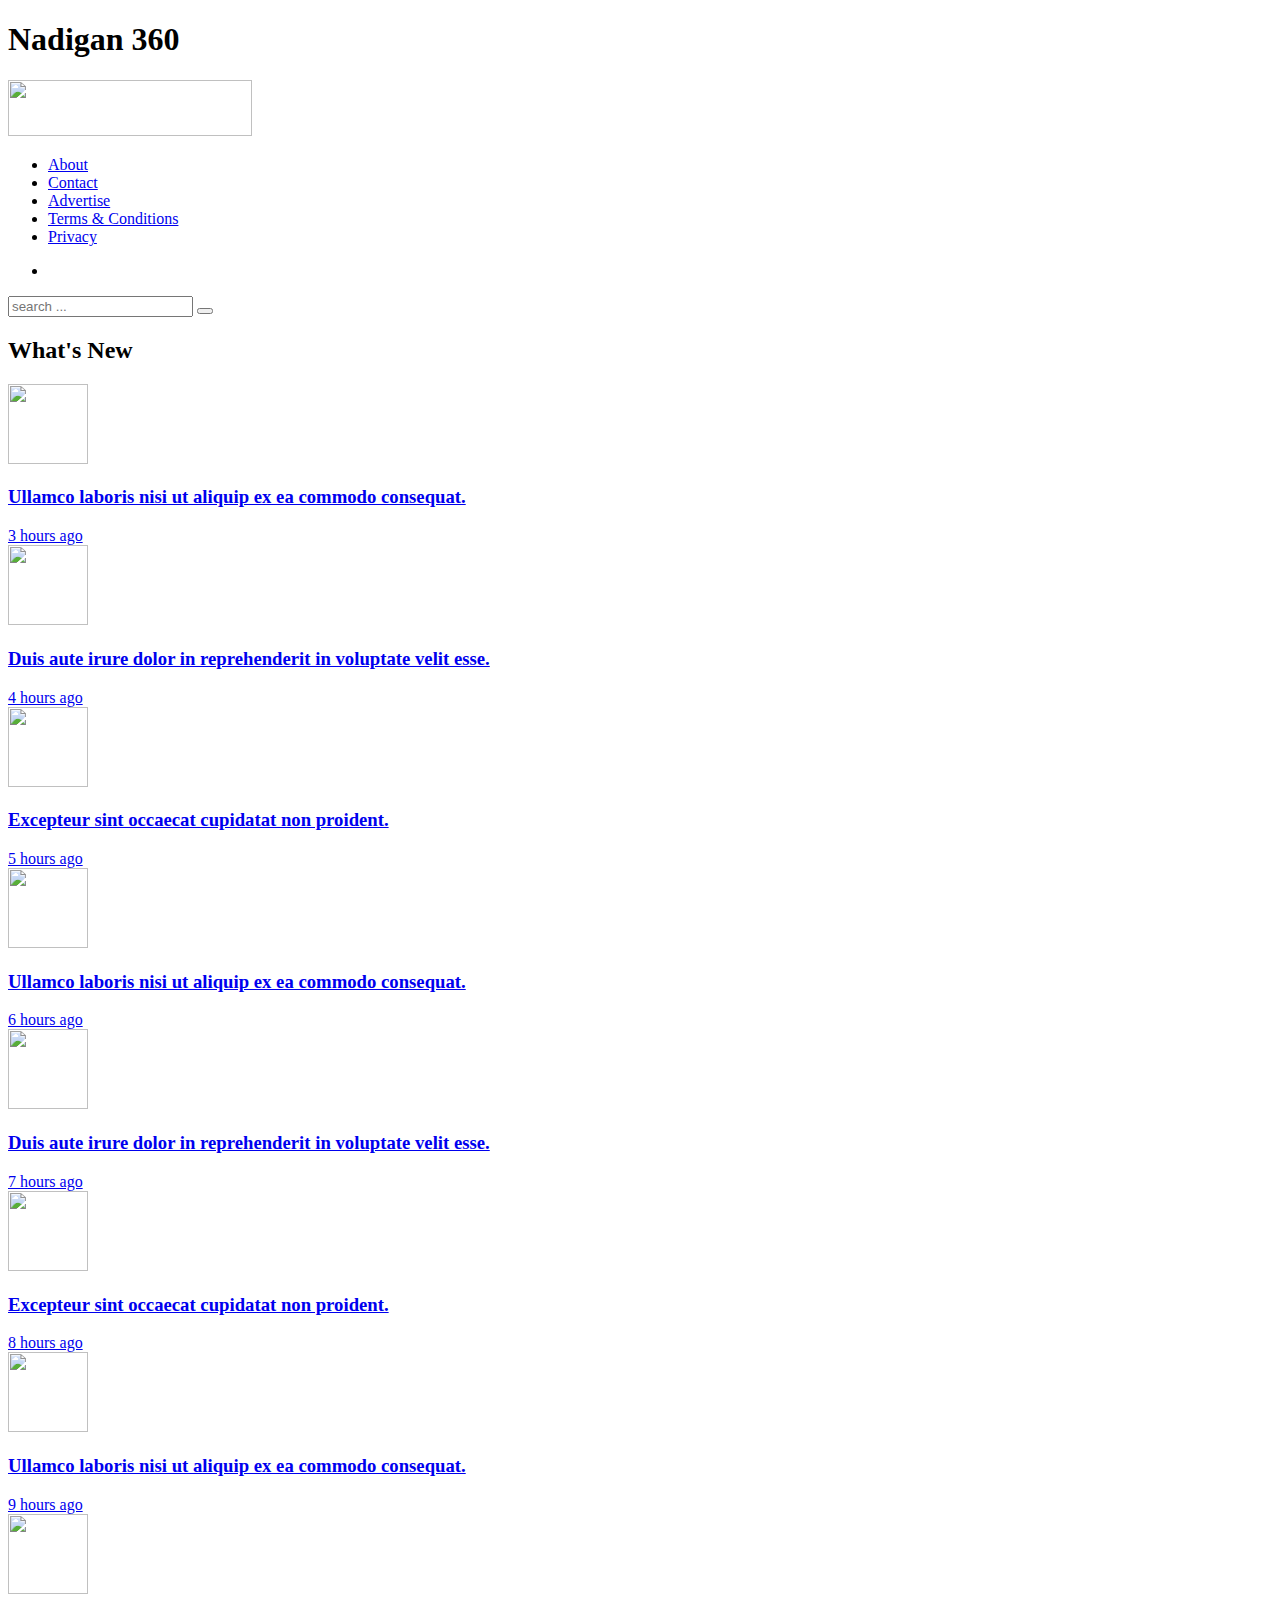
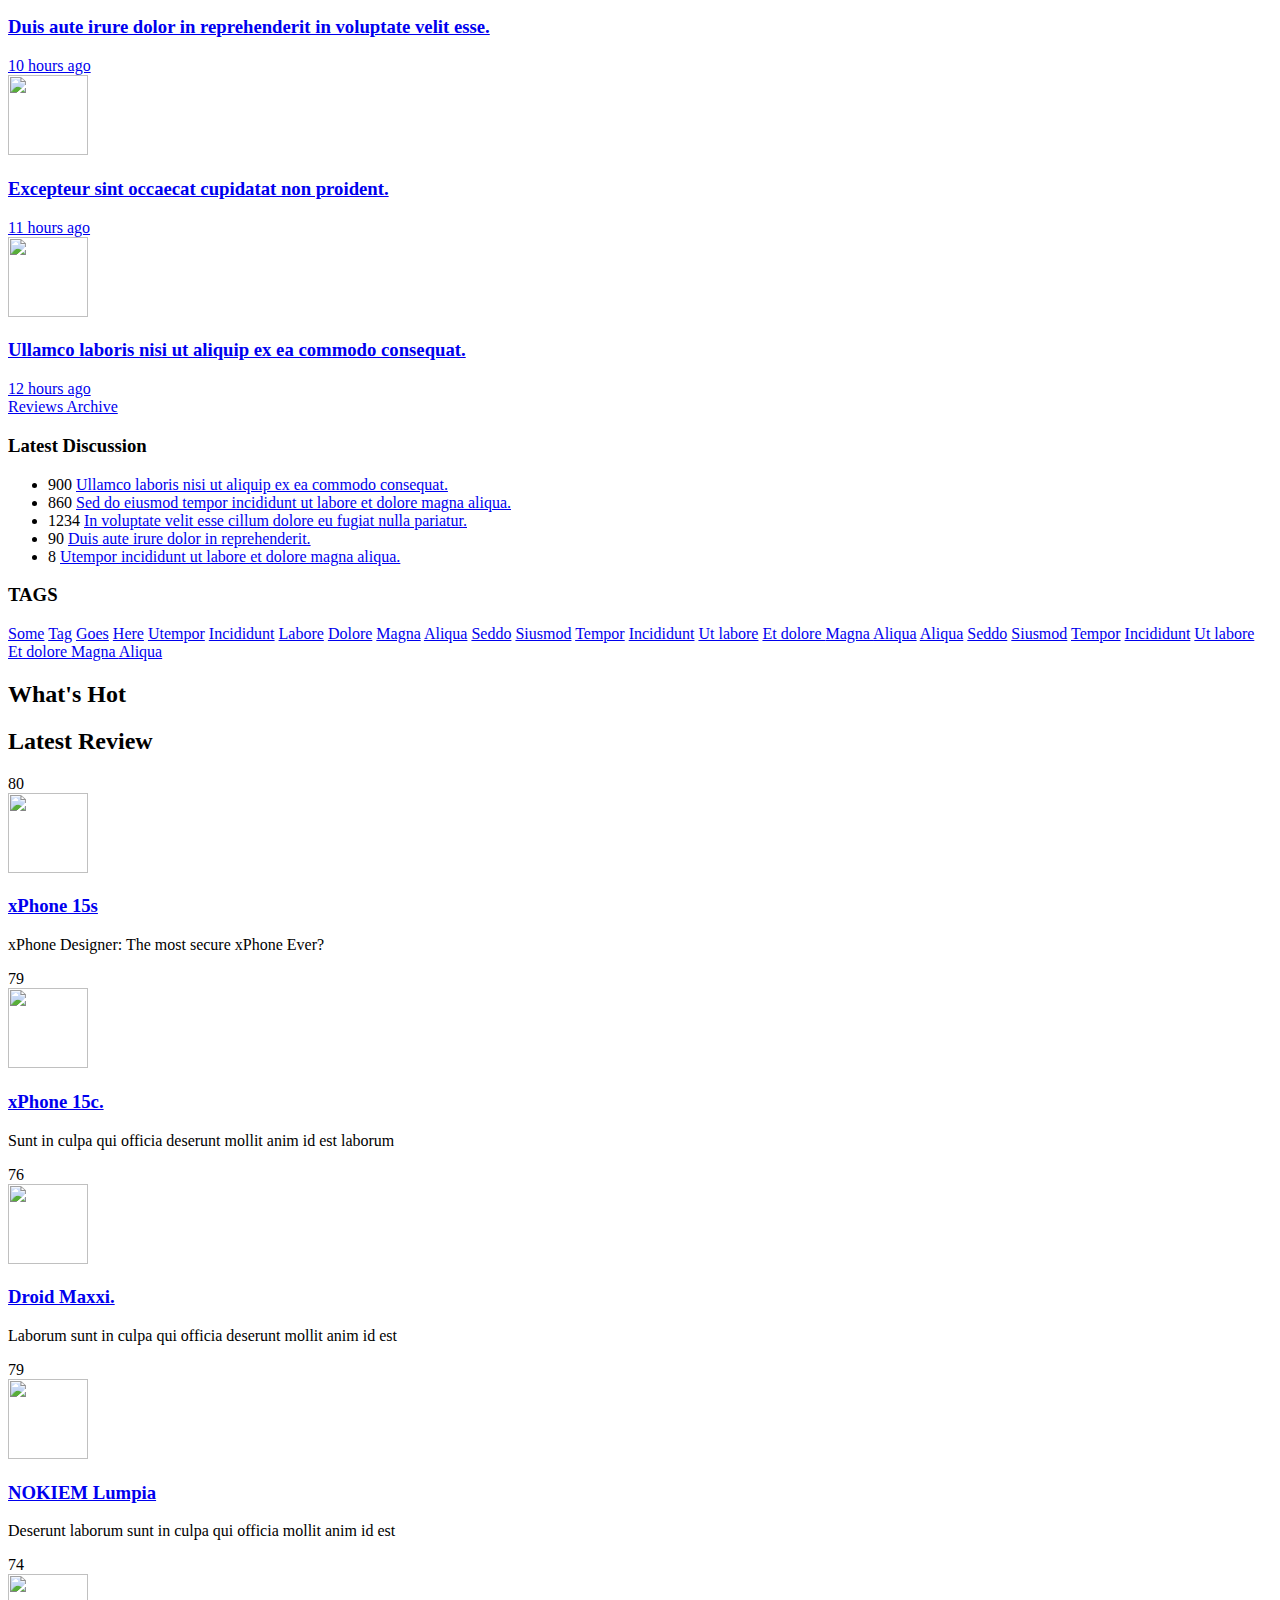
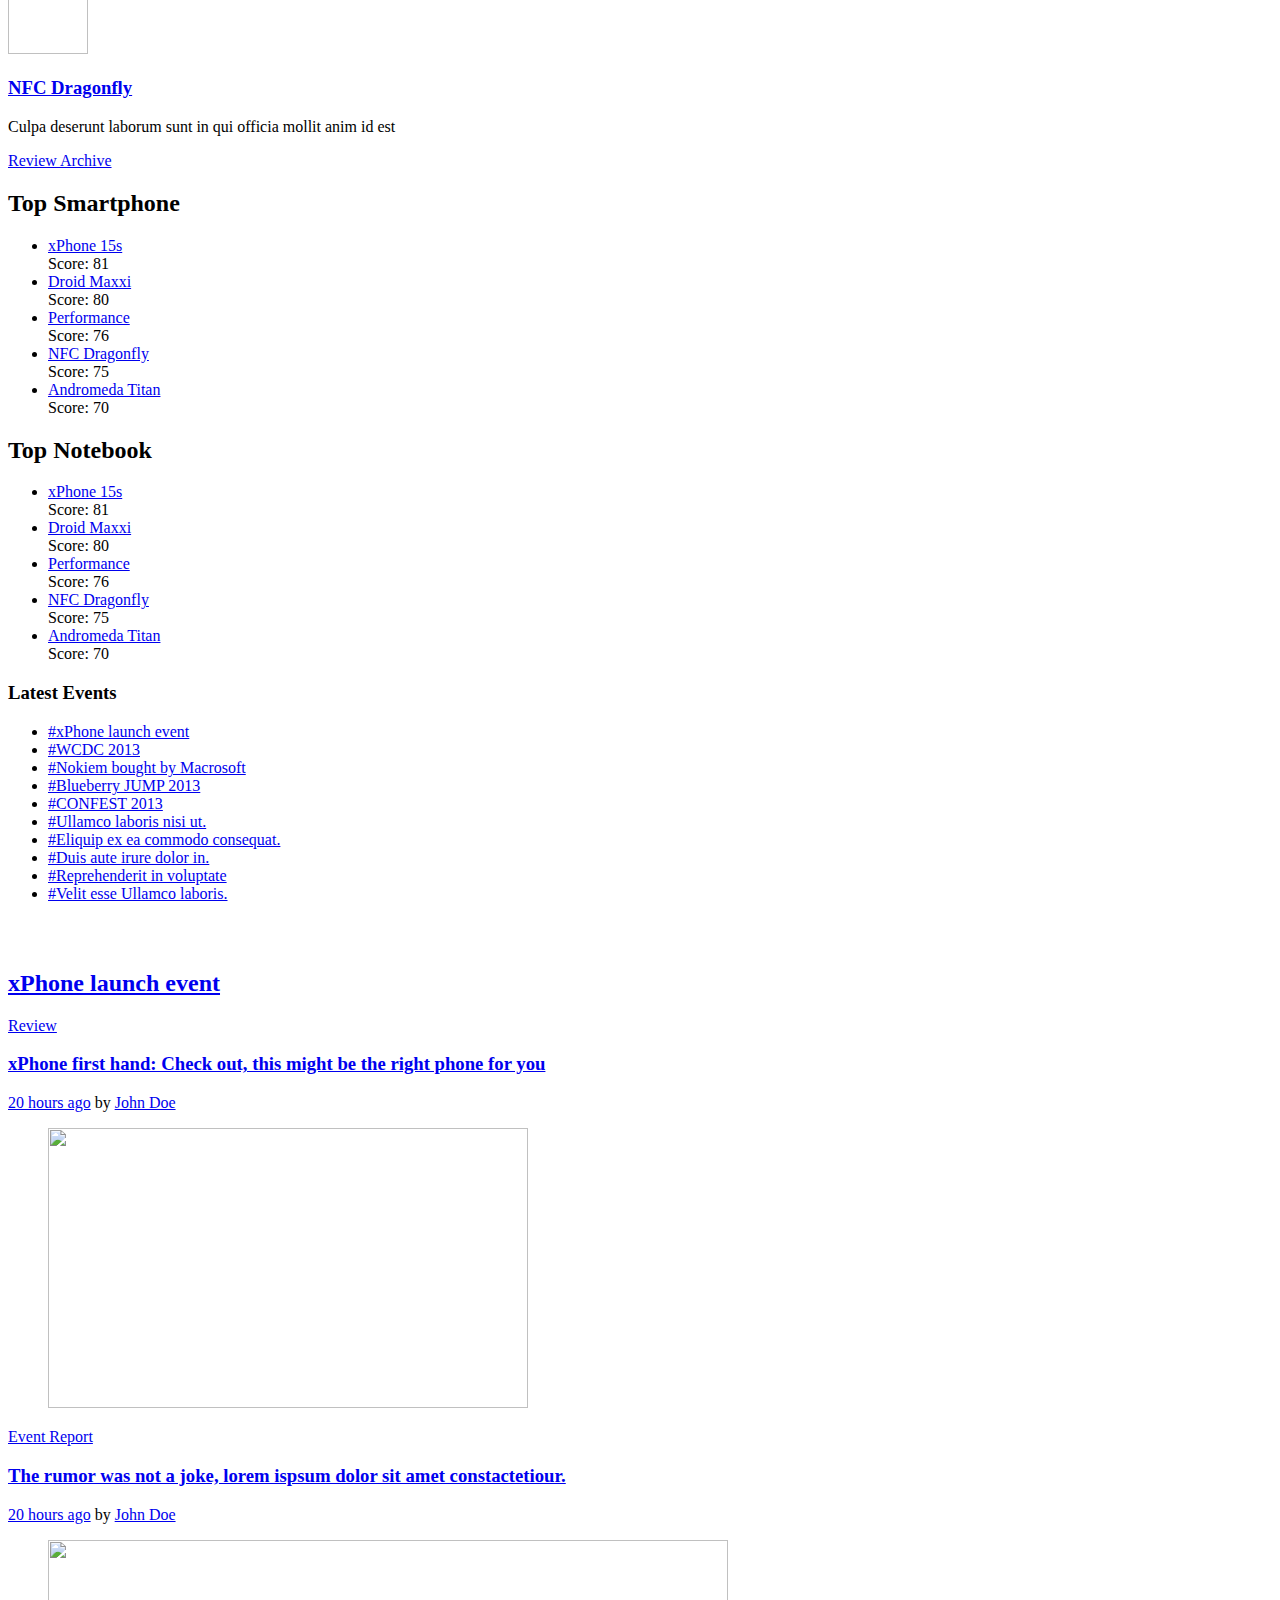
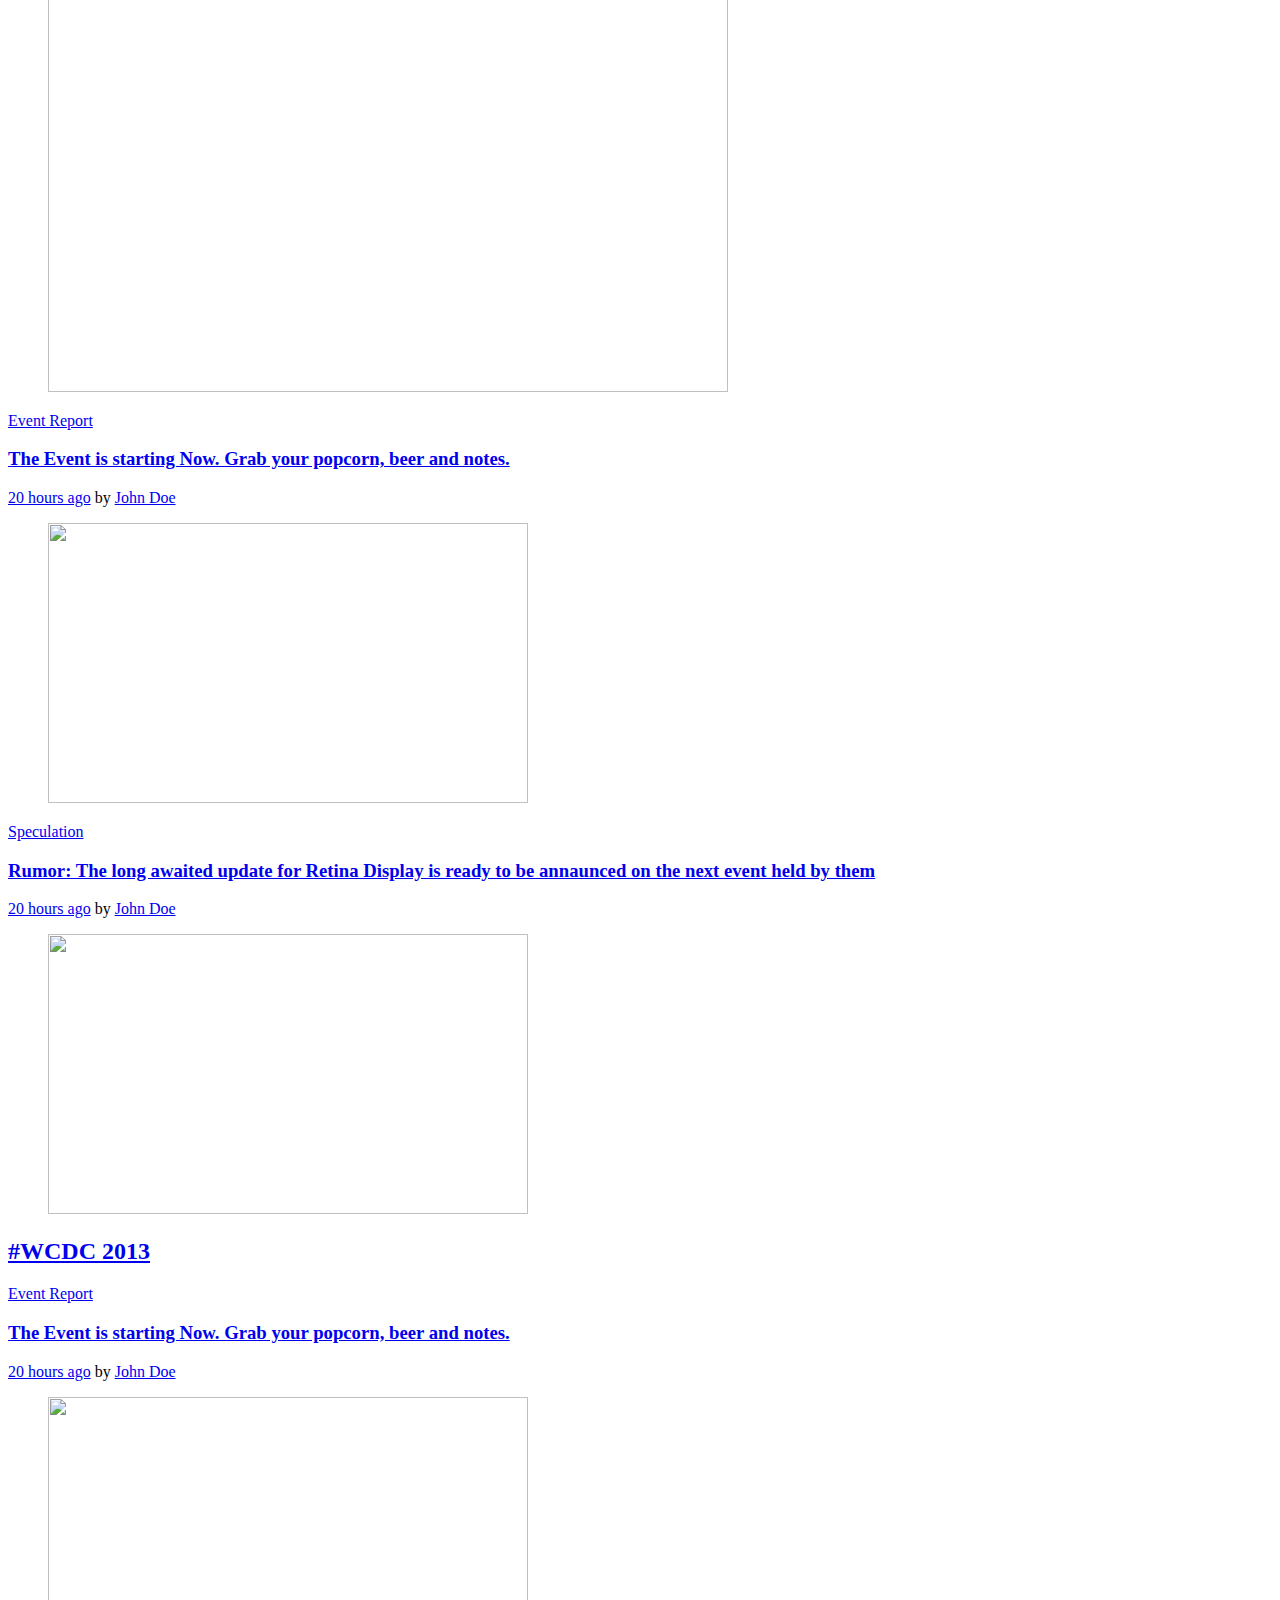
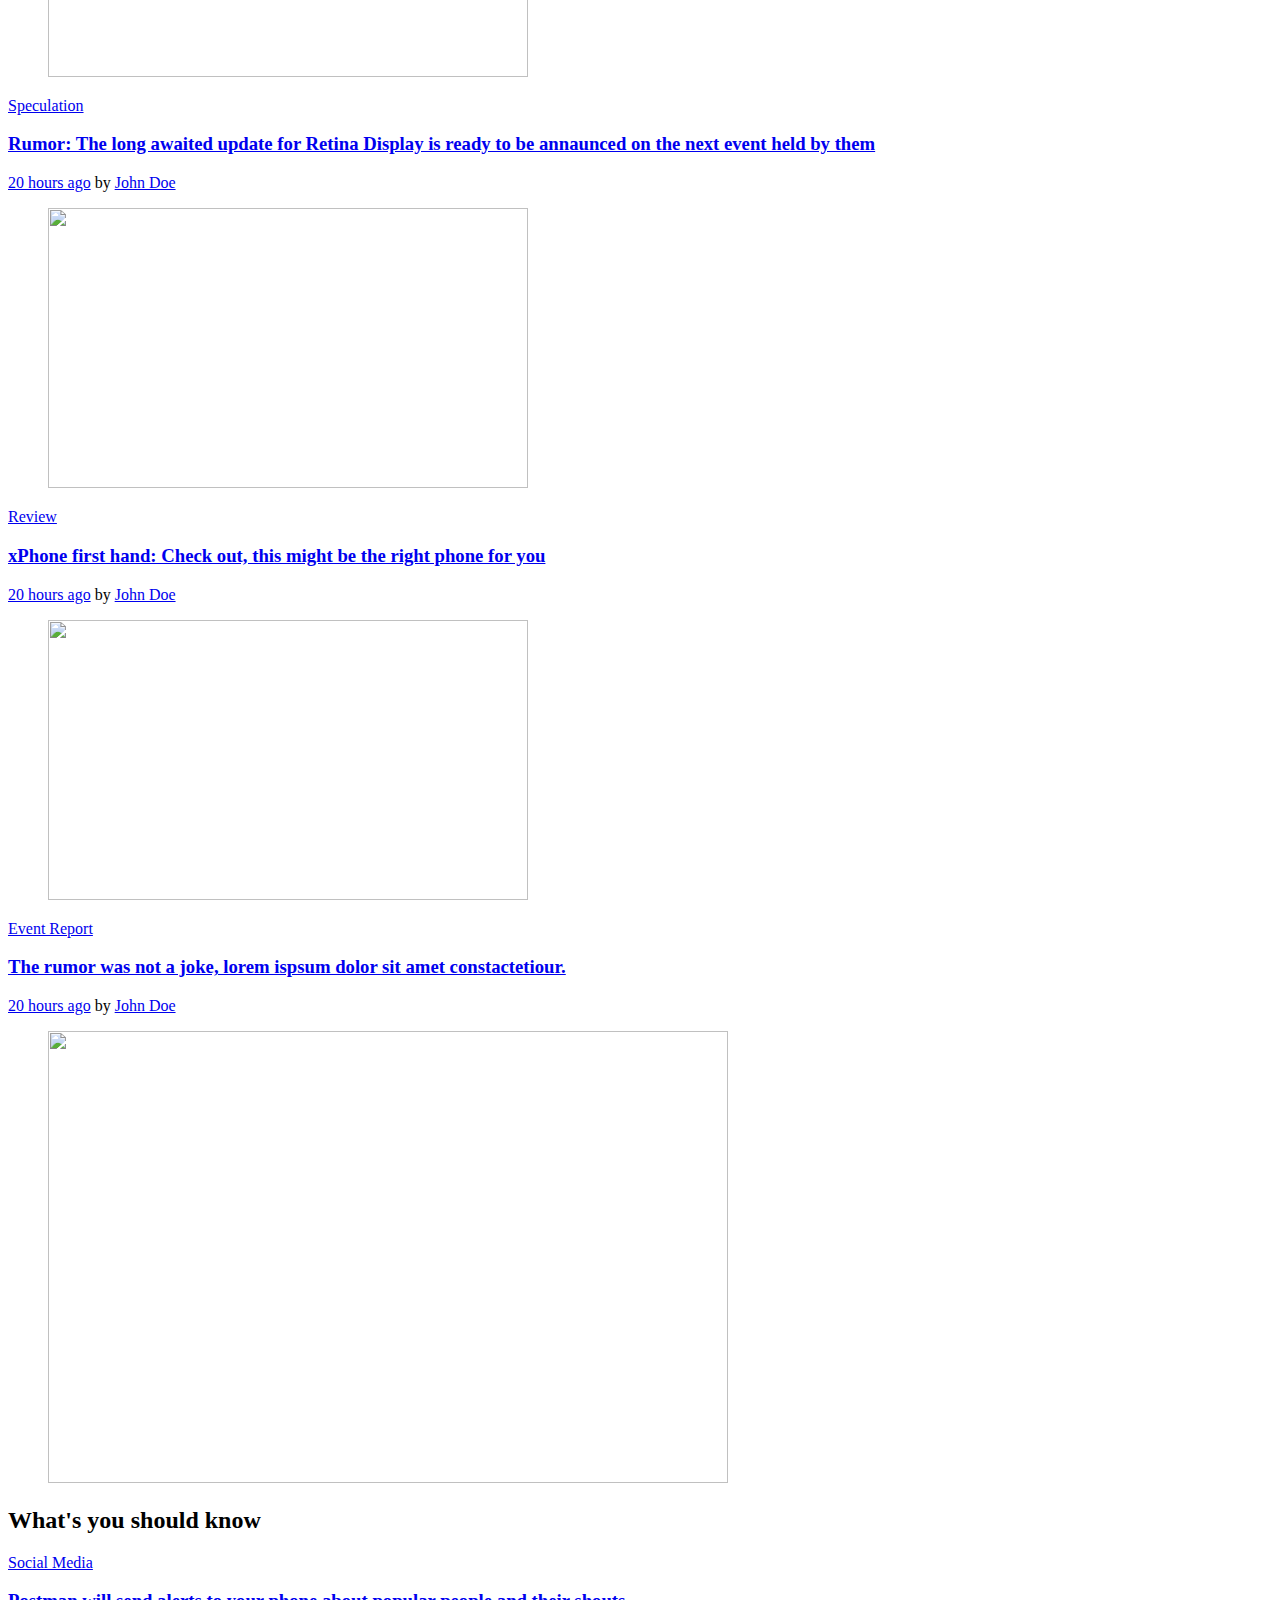
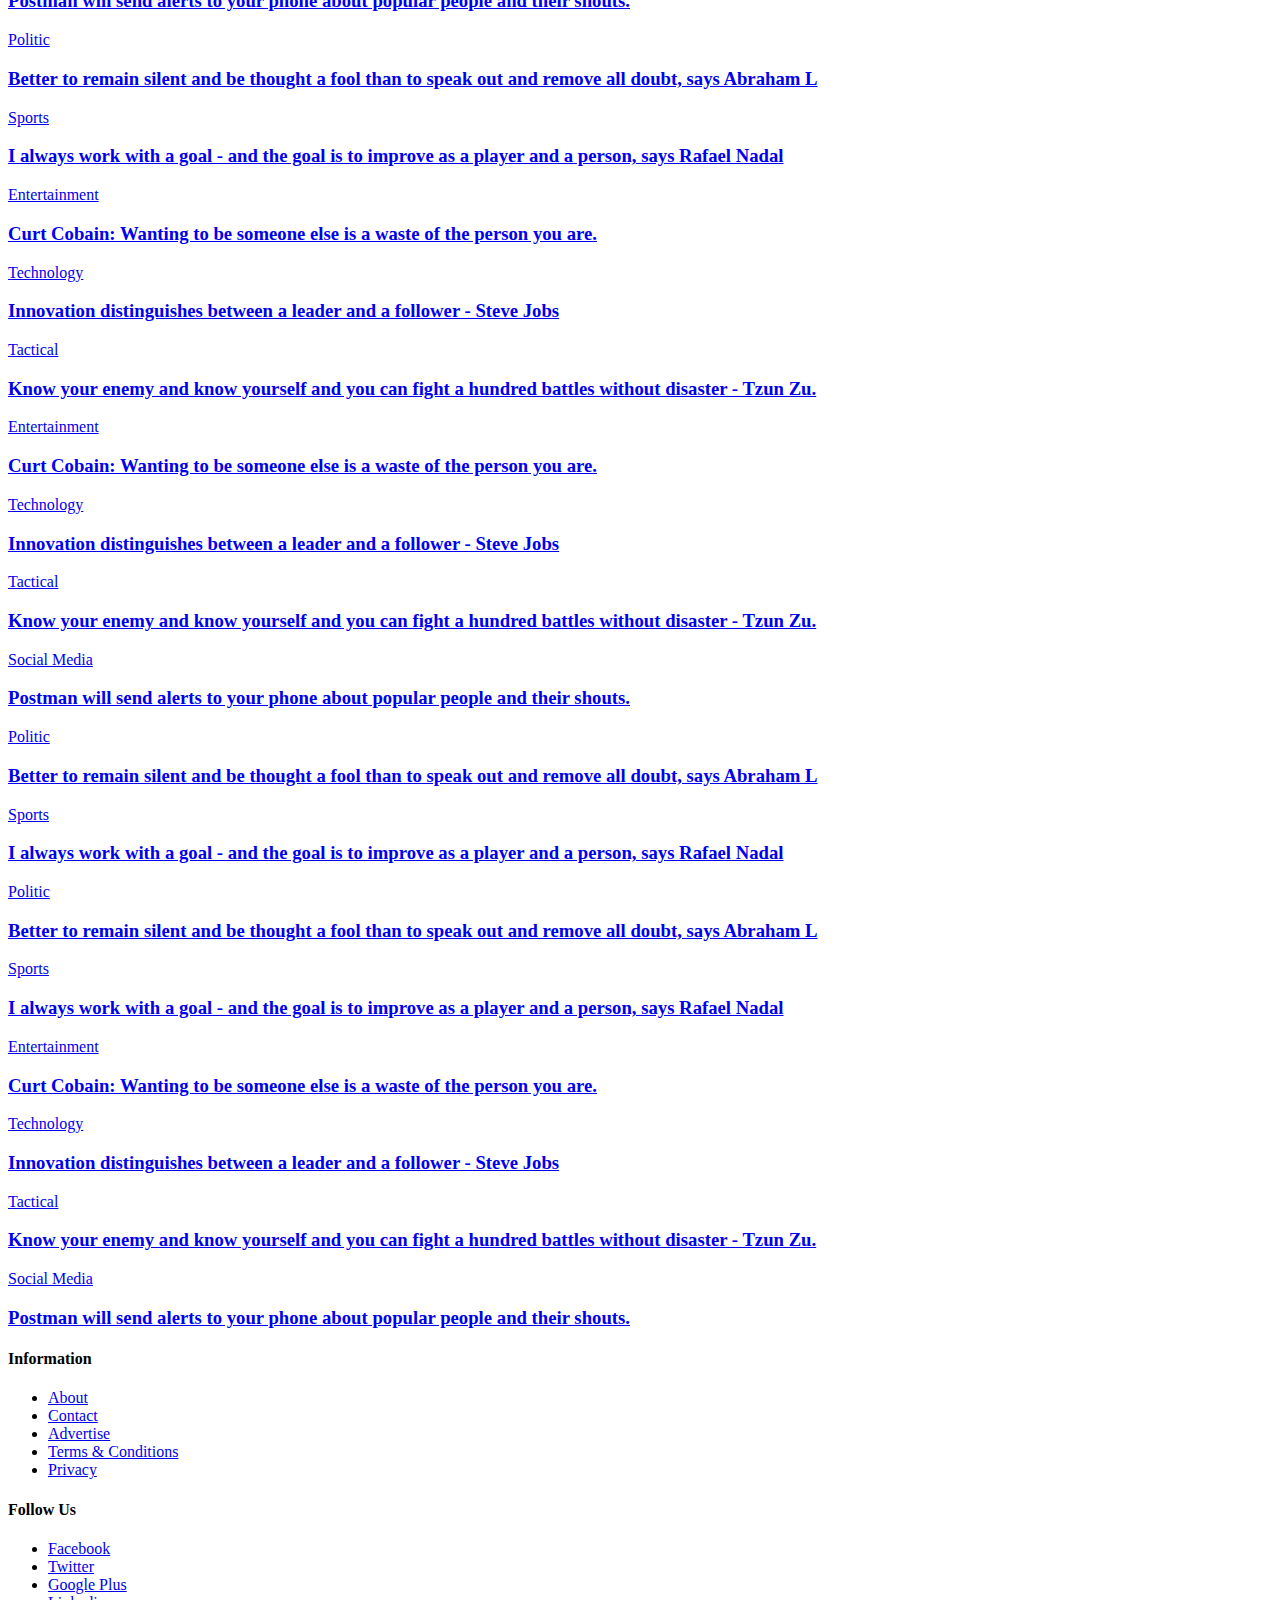
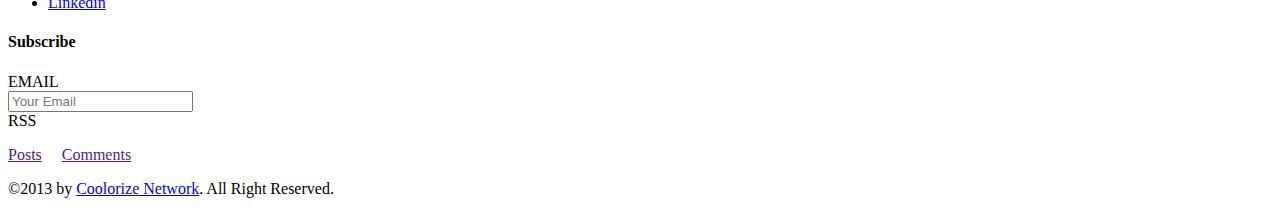
==== nadigan360/templates/index.html @ 01de5533 "home page for the site" ====
<!DOCTYPE html>
<!--[if lt IE 7]>   <html class="no-js lt-ie9 lt-ie8 lt-ie7"> <![endif]-->
<!--[if IE 7]>      <html class="no-js lt-ie9 lt-ie8"> <![endif]-->
<!--[if IE 8]>      <html class="no-js lt-ie9"> <![endif]-->
<!--[if gt IE 8]><!--> <html class="no-js"> <!--<![endif]-->
	<head>
		<meta charset="utf-8">
		<title>Nadigan 360</title>
		<meta name="description" content="">
		<meta name="viewport" content="width=device-width, initial-scale=1.0, maximum-scale=1">
		<meta name="apple-mobile-web-app-capable" content="yes">
		<script src="http://code.jquery.com/jquery-1.10.2.js"></script>
		<link rel="stylesheet" href="http://html.coolorize.com/summarize/vendor/bootstrap/css/bootstrap.min.css">
		<link rel="stylesheet" href="http://html.coolorize.com/summarize/vendor/font-awesome/css/font-awesome.min.css">
		<!--[if IE 8]>
			<link rel="stylesheet" href="../vendor/font-awesome/css/font-awesome-ie7.min.css">
		<![endif]-->
		<link rel="stylesheet" href="http://html.coolorize.com/summarize/vendor/prettyPhoto/css/prettyPhoto.css">
		<link href='http://fonts.googleapis.com/css?family=Droid+Sans:400,700|Lato:300,400,700,400italic,700italic|Droid+Serif' rel='stylesheet' type='text/css'>
		<link rel="stylesheet" href="http://html.coolorize.com/summarize/css/base.css">
		<link rel="stylesheet" href="http://html.coolorize.com/summarize/css/components.css">
		<link rel="stylesheet" href="http://html.coolorize.com/summarize/colorschemes/default.css">
		<script src="http://html.coolorize.com/summarize/vendor/modernizr-2.6.2-respond-1.1.0.min.js"></script>

		<div id="fb-root"></div>
			<script>(function(d, s, id) {
				 var js, fjs = d.getElementsByTagName(s)[0];
				 if (d.getElementById(id)) return;
					 js = d.createElement(s); js.id = id;
					 js.src = "//connect.facebook.net/en_US/sdk.js#xfbml=1&appId=115242932010815&version=v2.0";
					 fjs.parentNode.insertBefore(js, fjs);
			}(document, 'script', 'facebook-jssdk'));</script>
		<script>
		(function() {
		  var flickerAPI = "http://dev.darklightz.com/";
		  $.getJSON( flickerAPI, {
		    format: "json"
		  })
		    .done(function( data ) {
			var top_section_main = data.topsection[1]
			var top_section = '<article class="entry style-grid style-hero hero-md-largest type-post col-md-8 col-lg-12 colheight-sm-1 colheight-md-2 colheight-lg-2 colheight-xl-2"><div class="ribbon ribbon-pulled ribbon-small ribbon-highlight"><a href="blog.html">' + top_section_main.section + '</a></div><header class="entry-header"><h3 class="entry-title"><a href="single.html">' + top_section_main.title + '</a></h3><div class="entry-meta"><span class="entry-date"><a href="blog.html"><time datetime="2013-07-04T23:26:34+00:00">' + top_section_main.date + '</time></a></span></div> </header><figure class="entry-thumbnail"><a href="single.html" class="overlay overlay-primary"></a><img src="'+ top_section_main.image  + '" alt=""></figure> </article>';
			$("#top_section").append(top_section);

            $.each(data.topsection.slice(2, 4), function(i, item) {
                var top_section_1 = '<article class="entry style-grid style-hero type-post col-md-4 col-lg-6 colheight-sm-1"><div class="ribbon ribbon-pulled ribbon-small ribbon-highlight"><a href="">'+ item.section + '</a></div><header class="entry-header"><h3 class="entry-title"><a href="single.html">' + item.title + '</a></h3><div class="entry-meta"><span class="entry-date"><a href="blog.html"><time datetime="2013-07-04T23:26:34+00:00">' + item.date + '</time></a></span></div></header><figure class="entry-thumbnail"><a href="single.html" class="overlay overlay-primary"></a><img src="' + item.image + '" width="480" height="280" alt=""></figure></article>'
                $("#top_section").append(top_section_1);
            });

            var top_section_main1 = data.topsection[5]
            var top_section_3 = '<article class="entry style-grid style-hero hero-lg-larger type-post col-md-4 col-lg-6 colheight-sm-1 colheight-lg-2"><div class="ribbon ribbon-pulled ribbon-small ribbon-highlight"><a href="">'+ top_section_main1.section + '</a></div><header class="entry-header"><h3 class="entry-title"><a href="single.html">' + top_section_main1.title + '</a></h3><div class="entry-meta"><span class="entry-date"><a href="blog.html"><time datetime="2013-07-04T23:26:34+00:00">' + top_section_main1.date + '</time></a></span></div></header><figure class="entry-thumbnail"><a href="single.html" class="overlay overlay-primary"></a><img src="' + top_section_main1.image + '" width="480" height="280" alt=""></figure></article>'
                $("#top_section1").append(top_section_3);


            $.each(data.topsection.slice(4, 7), function(i, item) {
                var top_section_2 = '<article class="entry style-grid style-hero type-post col-md-4 col-lg-6 colheight-sm-1"><div class="ribbon ribbon-pulled ribbon-small ribbon-highlight"><a href="">'+ item.section + '</a></div><header class="entry-header"><h3 class="entry-title"><a href="single.html">' + item.title + '</a></h3><div class="entry-meta"><span class="entry-date"><a href="blog.html"><time datetime="2013-07-04T23:26:34+00:00">' + item.date + '</time></a></span></div></header><figure class="entry-thumbnail"><a href="single.html" class="overlay overlay-primary"></a><img src="' + item.image + '" width="480" height="280" alt=""></figure></article>'
                $("#top_section1").append(top_section_2);
            });

            $.each(data.topsection.slice(6, 7), function(i, item) {
                var top_section_2 = '<article class="entry style-grid style-hero type-post col-md-6 col-lg-6 colheight-sm-1"><div class="ribbon ribbon-pulled ribbon-small ribbon-highlight"><a href="">'+ item.section + '</a></div><header class="entry-header"><h3 class="entry-title"><a href="single.html">' + item.title + '</a></h3><div class="entry-meta"><span class="entry-date"><a href="blog.html"><time datetime="2013-07-04T23:26:34+00:00">' + item.date + '</time></a></span></div></header><figure class="entry-thumbnail"><a href="single.html" class="overlay overlay-primary"></a><img src="' + item.image + '" width="480" height="280" alt=""></figure></article>'
                $("#top_section1").append(top_section_2);
            });

             $.each(data.reviews , function(i, item) {
                var reviews_section = '<div class="entries"><article class="entry style-large type-post"><figure class="entry-thumbnail hidden-xs"><a href="single.html"><img src="'+ item.image +'"  width="680" height="452" alt=""></a></figure><header class="entry-header"><h3 class="entry-title"><a href="single.html" rel="bookmark">'+ item.title + '</a></h3><div class="entry-meta"><span class="entry-date"><a href="blog.html">on <time datetime="2013-07-04T23:26:34+00:00">' + item.date + '</time></a></span></div></header>' + item.hits.substr(0, 400) +'</article>'
                $("#reviews").append(reviews_section);
            });

            $.each(data , function(i, item) {
                $.each(item , function(i, itm){
                    console.log(itm.title);
                });
            });
		    });
		})();
		</script>

	</head>
	<body>
		<h1 class="sr-only">Nadigan 360</h1>
		<nav id="header" class="header-navbar" role="navigation">
			<div class="header-navbar-inner container">
				<div id="brand" class="navbar-brand">
					<a href="index.html" rel="bookmark">
						<img src="http://dev.darklightz.com/static/img/main_logo.png" width="244" height="56" alt="">
						<noscript>
							<img src="http://dev.darklightz.com/static/img/main_logo.png" alt="">
						</noscript>
					</a>
				</div>
				<ul class="nav nav-pages hidden-xs">
					<li><a href="/about_us.html">About</a></li>
					<li><a href="/contact_us.html">Contact</a></li>
					<li><a href="/advertise.html">Advertise </a></li>
					<li><a href="/terms_and_condition.html">Terms &amp; Conditions</a></li>
					<li><a href="/privacy.html">Privacy</a></li>
				</ul>
				<ul class="nav nav-icons">
					<li>
						<a href="#" class="btn-icon" data-toggle=".header-navbar-inner" data-toggle-class="search-toggled-in">
							<span class="search-toggled-out-icon glyphicon glyphicon-search"></span>
							<span class="search-toggled-in-icon glyphicon glyphicon-remove"></span>
						</a>
					</li>
				</ul>
				<div class="search-wrapper js-stoppropagation">
					<div class="search-wrapper-inner">
						<form>
							<input type="text" value="" placeholder="search ... ">
							<button class="btn-icon" type="submit"><span class="glyphicon glyphicon-search"></span></button>
						</form>
					</div>
				</div>
				<ul class="nav navbar-nav">
				</ul>
			</div>
		</nav>
		<div id="main" class="container">
			<div class="section row entries bg-primary section-no-margin-bottom">
				<div class="col-lg-6 col-xl-5">
					<div class="row" id="top_section">
					</div><!--/.row-->
				</div>
				<div class="col-lg-6 col-xl-7">
					<div class="row" id="top_section1">
					</div><!--/.row-->
				</div>

			</div><!--/section.row.entries-->

			<div id="content" class="content section row">
				<div class="col-md-9 col-lg-9">
					<div class="row">
						<div class="col-md-4 col-lg-4 md-pull-right">
							<aside class="widget">
								<h2 class="widget-title ribbon ribbon-focus"><span>What's New</span></h2>
								<div class="entries row">
									<article class="type-post style-media-list media col-sm-6 col-md-12">

										<!-- to disable lazy loading, remove data-src and data-src-retina -->
										<img src="../img/placeholder.gif" data-src="../uploads/80x80_1.jpg" data-src-retina="../uploads/160x160_2.jpg" width="80" height="80" class="media-object pull-left" alt="">
										<!--fallback for no javascript browsers-->
										<noscript>
											<img src="../uploads/80x80_1.jpg" alt="">
										</noscript>

										<div class="media-body">
											<h3  class="entry-title">
												<a href="single.html" rel="bookmark">Ullamco laboris nisi ut aliquip ex ea commodo consequat.</a>
											</h3>
											<div class="entry-meta">
												<span class="entry-date"><a href="blog.html"><time datetime="2013-07-04T23:26:34+00:00">3 hours ago</time></a></span>
											</div>
										</div>
									</article>

									<article class="type-post style-media-list media col-sm-6 col-md-12">

										<!-- to disable lazy loading, remove data-src and data-src-retina -->
										<img src="../img/placeholder.gif" data-src="../uploads/80x80_2.jpg" data-src-retina="../uploads/160x160_2.jpg" width="80" height="80" class="media-object pull-left" alt="">

										<!--fallback for no javascript browsers-->
										<noscript>
											<img src="../uploads/80x80_2.jpg" alt="">
										</noscript>

										<div class="media-body">
											<h3  class="entry-title">
												<a href="single.html" rel="bookmark">Duis aute irure dolor in reprehenderit in voluptate velit esse.</a>
											</h3>
											<div class="entry-meta">
												<span class="entry-date"><a href="blog.html"><time datetime="2013-07-04T23:26:34+00:00">4 hours ago</time></a></span>
											</div>
										</div>

									</article>

									<article class="type-post style-media-list media col-sm-6 col-md-12">

										<!-- to disable lazy loading, remove data-src and data-src-retina -->
										<img src="../img/placeholder.gif" data-src="../uploads/80x80_3.jpg" data-src-retina="../uploads/160x160_2.jpg" width="80" height="80" class="media-object pull-left" alt="">

										<!--fallback for no javascript browsers-->
										<noscript>
											<img src="../uploads/80x80_3.jpg" alt="">
										</noscript>

										<div class="media-body">
											<h3  class="entry-title">
												<a href="single.html" rel="bookmark">Excepteur sint occaecat cupidatat non proident.</a>
											</h3>
											<div class="entry-meta">
												<span class="entry-date"><a href="blog.html"><time datetime="2013-07-04T23:26:34+00:00">5 hours ago</time></a></span>
											</div>
										</div>

									</article>

									<article class="type-post style-media-list media col-sm-6 col-md-12">

										<!-- to disable lazy loading, remove data-src and data-src-retina -->
										<img src="../img/placeholder.gif" data-src="../uploads/80x80_4.jpg" data-src-retina="../uploads/160x160_2.jpg" width="80" height="80" class="media-object pull-left" alt="">

										<!--fallback for no javascript browsers-->
										<noscript>
											<img src="../uploads/80x80_4.jpg" alt="">
										</noscript>

										<div class="media-body">
											<h3  class="entry-title">
												<a href="single.html" rel="bookmark">Ullamco laboris nisi ut aliquip ex ea commodo consequat.</a>
											</h3>
											<div class="entry-meta">
												<span class="entry-date"><a href="blog.html"><time datetime="2013-07-04T23:26:34+00:00">6 hours ago</time></a></span>
											</div>
										</div>

									</article>

									<article class="type-post style-media-list media col-sm-6 col-md-12">

										<!-- to disable lazy loading, remove data-src and data-src-retina -->
										<img src="../img/placeholder.gif" data-src="../uploads/80x80_5.jpg" data-src-retina="../uploads/160x160_2.jpg" width="80" height="80" class="media-object pull-left" alt="">

										<!--fallback for no javascript browsers-->
										<noscript>
											<img src="../uploads/80x80_5.jpg" alt="">
										</noscript>

										<div class="media-body">
											<h3  class="entry-title">
												<a href="single.html" rel="bookmark">Duis aute irure dolor in reprehenderit in voluptate velit esse.</a>
											</h3>
											<div class="entry-meta">
												<span class="entry-date"><a href="blog.html"><time datetime="2013-07-04T23:26:34+00:00">7 hours ago</time></a></span>
											</div>
										</div>

									</article>

									<article class="type-post style-media-list media col-sm-6 col-md-12">

										<!-- to disable lazy loading, remove data-src and data-src-retina -->
										<img src="../img/placeholder.gif" data-src="../uploads/80x80_6.jpg" data-src-retina="../uploads/160x160_2.jpg" width="80" height="80" class="media-object pull-left" alt="">

										<!--fallback for no javascript browsers-->
										<noscript>
											<img src="../uploads/80x80_6.jpg" alt="">
										</noscript>

										<div class="media-body">
											<h3  class="entry-title">
												<a href="single.html" rel="bookmark">Excepteur sint occaecat cupidatat non proident.</a>
											</h3>
											<div class="entry-meta">
												<span class="entry-date"><a href="blog.html"><time datetime="2013-07-04T23:26:34+00:00">8 hours ago</time></a></span>
											</div>
										</div>

									</article>

									<article class="type-post style-media-list media col-sm-6 col-md-12">

										<!-- to disable lazy loading, remove data-src and data-src-retina -->
										<img src="../img/placeholder.gif" data-src="../uploads/80x80_7.jpg" data-src-retina="../uploads/160x160_2.jpg" width="80" height="80" class="media-object pull-left" alt="">

										<!--fallback for no javascript browsers-->
										<noscript>
											<img src="../uploads/80x80_7.jpg" alt="">
										</noscript>

										<div class="media-body">
											<h3  class="entry-title">
												<a href="single.html" rel="bookmark">Ullamco laboris nisi ut aliquip ex ea commodo consequat.</a>
											</h3>
											<div class="entry-meta">
												<span class="entry-date"><a href="blog.html"><time datetime="2013-07-04T23:26:34+00:00">9 hours ago</time></a></span>
											</div>
										</div>

									</article>

									<article class="type-post style-media-list media col-sm-6 col-md-12">

										<!-- to disable lazy loading, remove data-src and data-src-retina -->
										<img src="../img/placeholder.gif" data-src="../uploads/80x80_8.jpg" data-src-retina="../uploads/160x160_2.jpg" width="80" height="80" class="media-object pull-left" alt="">

										<!--fallback for no javascript browsers-->
										<noscript>
											<img src="../uploads/80x80_8.jpg" alt="">
										</noscript>

										<div class="media-body">
											<h3  class="entry-title">
												<a href="single.html" rel="bookmark">Duis aute irure dolor in reprehenderit in voluptate velit esse.</a>
											</h3>
											<div class="entry-meta">
												<span class="entry-date"><a href="blog.html"><time datetime="2013-07-04T23:26:34+00:00">10 hours ago</time></a></span>
											</div>
										</div>

									</article>

									<article class="type-post style-media-list media col-sm-6 col-md-12">

										<!-- to disable lazy loading, remove data-src and data-src-retina -->
										<img src="../img/placeholder.gif" data-src="../uploads/80x80_9.jpg" data-src-retina="../uploads/160x160_2.jpg" width="80" height="80" class="media-object pull-left" alt="">

										<!--fallback for no javascript browsers-->
										<noscript>
											<img src="../uploads/80x80_9.jpg" alt="">
										</noscript>

										<div class="media-body">
											<h3  class="entry-title">
												<a href="single.html" rel="bookmark">Excepteur sint occaecat cupidatat non proident.</a>
											</h3>
											<div class="entry-meta">
												<span class="entry-date"><a href="blog.html"><time datetime="2013-07-04T23:26:34+00:00">11 hours ago</time></a></span>
											</div>
										</div>

									</article>

									<article class="type-post style-media-list media col-sm-6 col-md-12">

										<!-- to disable lazy loading, remove data-src and data-src-retina -->
										<img src="../img/placeholder.gif" data-src="../uploads/80x80_10.jpg" data-src-retina="../uploads/160x160_2.jpg" width="80" height="80" class="media-object pull-left" alt="">

										<!--fallback for no javascript browsers-->
										<noscript>
											<img src="../uploads/80x80_10.jpg" alt="">
										</noscript>
										<div class="media-body">
											<h3  class="entry-title">
												<a href="single.html" rel="bookmark">Ullamco laboris nisi ut aliquip ex ea commodo consequat.</a>
											</h3>
											<div class="entry-meta">
												<span class="entry-date"><a href="blog.html"><time datetime="2013-07-04T23:26:34+00:00">12 hours ago</time></a></span>
											</div>
										</div>

									</article>

								</div>

								<div class="more-wrapper">
									<a href="reviews.html" class="btn btn-warning btn-sm">Reviews Archive</a>
								</div>

							</aside>

							<aside class="widget">

								<h3 class="widget-title ribbon ribbon-focus"><span>Latest Discussion</span></h3>

								<ul class="entries">

									<li class="entry style-recent-list type-post">

										<span class="comments-count-balloon">900</span>
										<a href="single.html" rel="bookmark" class="entry-title">Ullamco laboris nisi ut aliquip ex ea commodo consequat.</a>

									</li>

									<li class="entry style-recent-list type-post">

										<span class="comments-count-balloon">860</span>
										<a href="single.html" rel="bookmark" class="entry-title">Sed do eiusmod tempor incididunt ut labore et dolore magna aliqua.</a>
										
									</li>

									<li class="entry style-recent-list type-post">

										<span class="comments-count-balloon">1234</span>
										<a href="single.html" rel="bookmark" class="entry-title">In voluptate velit esse cillum dolore eu fugiat nulla pariatur.</a>
										
									</li>

									<li class="entry style-recent-list type-post">

										<span class="comments-count-balloon">90</span>
										<a href="single.html" rel="bookmark" class="entry-title">Duis aute irure dolor in reprehenderit.</a>
										
									</li>

									<li class="entry style-recent-list type-post">

										<span class="comments-count-balloon">8</span>
										<a href="single.html" rel="bookmark" class="entry-title">Utempor incididunt ut labore et dolore magna aliqua.</a>
										
									</li>

								</ul>

							</aside><!--/.widget-->

							<aside class="widget">

								<h3 class="widget-title ribbon ribbon-focus"><span>TAGS</span></h3>

								<div class="tagcloud">
									<a href="#">Some</a>
									<a href="#">Tag</a>
									<a href="#">Goes</a>
									<a href="#">Here</a>
									<a href="#">Utempor</a>
									<a href="#">Incididunt</a>
									<a href="#">Labore</a>
									<a href="#">Dolore</a>
									<a href="#">Magna</a>
									<a href="#">Aliqua</a>
									<a href="#">Seddo</a> 
									<a href="#">Siusmod</a>
									<a href="#">Tempor</a>
									<a href="#">Incididunt</a>
									<a href="#">Ut labore</a>
									<a href="#">Et dolore </a>
									<a href="#">Magna </a>
									<a href="#">Aliqua</a>
									<a href="#">Aliqua</a>
									<a href="#">Seddo</a> 
									<a href="#">Siusmod</a>
									<a href="#">Tempor</a>
									<a href="#">Incididunt</a>
									<a href="#">Ut labore</a>
									<a href="#">Et dolore </a>
									<a href="#">Magna </a>
									<a href="#">Aliqua</a>
								</div>

							</aside><!--/.widget-->

						</div><!--/.col-md-4.col-lg-4.md-pull-right-->
						<div class="bg-base col-md-8 col-lg-8">
							<h2 class="section-title ribbon ribbon-highlight"><span>What's Hot</span></h2>
							<div class="entries" id="reviews">
							</div>
						</div><!--/.bg-base.col-md-8.col-lg-8-->
					</div><!--/.colheight-->
				</div><!--/.col-md-8.col-lg-4-->

				<div class="sidebar col-md-3 col-lg-3">
						
					<aside class="widget">

						<h2 class="widget-title ribbon"><span>Latest Review</span></h2>

						<div class="entries row">

							<article class="type-post style-media-list style-review-list media col-sm-6 col-md-12">

								<div class="style-review-score">
									80
								</div>

								<!-- to disable lazy loading, remove data-src and data-src-retina -->
								<img src="../img/placeholder.gif" data-src="../uploads/80x80_6.jpg" data-src-retina="../uploads/160x160_2.jpg" width="80" height="80" class="media-object pull-left" alt="">

								<!--fallback for no javascript browsers-->
								<noscript>
									<img src="../uploads/80x80_6.jpg" alt="">
								</noscript>

								<div class="media-body">
									<h3  class="entry-title">
										<a href="single-full.html" rel="bookmark">xPhone 15s</a>
									</h3>
									<p class="small">xPhone Designer: The most secure xPhone Ever?</p>
								</div>

							</article>

							<article class="type-post style-media-list style-review-list media col-sm-6 col-md-12">

								<div class="style-review-score">
									79
								</div>

								<!-- to disable lazy loading, remove data-src and data-src-retina -->
								<img src="../img/placeholder.gif" data-src="../uploads/80x80_7.jpg" data-src-retina="../uploads/160x160_2.jpg" width="80" height="80" class="media-object pull-left" alt="">

								<!--fallback for no javascript browsers-->
								<noscript>
									<img src="../uploads/80x80_7.jpg" alt="">
								</noscript>

								<div class="media-body">
									<h3  class="entry-title">
										<a href="single-full.html" rel="bookmark">xPhone 15c.</a>
									</h3>
									<p class="small">Sunt in culpa qui officia deserunt mollit anim id est laborum</p>
								</div>

							</article>

							<article class="type-post style-media-list style-review-list media col-sm-6 col-md-12">

								<div class="style-review-score">
									76
								</div>

								<!-- to disable lazy loading, remove data-src and data-src-retina -->
								<img src="../img/placeholder.gif" data-src="../uploads/80x80_8.jpg" data-src-retina="../uploads/160x160_2.jpg" width="80" height="80" class="media-object pull-left" alt="">

								<!--fallback for no javascript browsers-->
								<noscript>
									<img src="../uploads/80x80_8.jpg" alt="">
								</noscript>

								<div class="media-body">
									<h3  class="entry-title">
										<a href="single-full.html" rel="bookmark">Droid Maxxi.</a>
									</h3>
									<p class="small">Laborum sunt in culpa qui officia deserunt mollit anim id est </p>
								</div>

							</article>

							<article class="type-post style-media-list style-review-list media col-sm-6 col-md-12">

								<div class="style-review-score">
									79
								</div>

								<!-- to disable lazy loading, remove data-src and data-src-retina -->
								<img src="../img/placeholder.gif" data-src="../uploads/80x80_9.jpg" data-src-retina="../uploads/160x160_2.jpg" width="80" height="80" class="media-object pull-left" alt="">

								<!--fallback for no javascript browsers-->
								<noscript>
									<img src="../uploads/80x80_9.jpg" alt="">
								</noscript>

								<div class="media-body">
									<h3  class="entry-title">
										<a href="single-full.html" rel="bookmark">NOKIEM Lumpia</a>
									</h3>
									<p class="small">Deserunt laborum sunt in culpa qui officia  mollit anim id est </p>
								</div>

							</article>

							<article class="type-post style-media-list style-review-list media col-sm-6 col-md-12">

								<div class="style-review-score">
									74
								</div>

								<!-- to disable lazy loading, remove data-src and data-src-retina -->
								<img src="../img/placeholder.gif" data-src="../uploads/80x80_10.jpg" data-src-retina="../uploads/160x160_2.jpg" width="80" height="80" class="media-object pull-left" alt="">

								<!--fallback for no javascript browsers-->
								<noscript>
									<img src="../uploads/80x80_10.jpg" alt="">
								</noscript>
								<div class="media-body">
									<h3  class="entry-title">
										<a href="single-full.html" rel="bookmark">NFC Dragonfly</a>
									</h3>
									<p class="small">Culpa deserunt laborum sunt in qui officia  mollit anim id est </p>
								</div>

							</article>

						</div><!--/.entries.colheight-->

						<div class="more-wrapper">
							<a href="review.html" class="btn btn-warning btn-sm">Review Archive</a>
						</div>

					</aside>

					<div class="collapsible-widgets">

						<aside class="widget">

							<h2 class="widget-title ribbon"><span>Top Smartphone</span></h2>

							<ul class="entries">
								<li class="entry style-score-widget">
									<div class="score-label entry-title"><a href="single-full.html">xPhone 15s</a></div>
									<div class="progress">
										<div class="progress-bar" role="progressbar" aria-valuenow="60" aria-valuemin="0" aria-valuemax="100" style="width: 81%;">
											<span>Score:&nbsp;81</span>
										</div>
									</div>
								</li>
								<li class="entry style-score-widget">
									<div class="score-label entry-title"><a href="single-full.html">Droid Maxxi</a></div>
									<div class="progress">
										<div class="progress-bar" role="progressbar" aria-valuenow="60" aria-valuemin="0" aria-valuemax="100" style="width: 80%;">
											<span>Score:&nbsp;80</span>
										</div>
									</div>
								</li>
								<li class="entry style-score-widget">
									<div class="score-label entry-title"><a href="single-full.html">Performance</a></div>
									<div class="progress">
										<div class="progress-bar" role="progressbar" aria-valuenow="60" aria-valuemin="0" aria-valuemax="100" style="width: 75%;">
											<span>Score:&nbsp;76</span>
										</div>
									</div>
								</li>
								<li class="entry style-score-widget">
									<div class="score-label entry-title"><a href="single-full.html">NFC Dragonfly</a></div>
									<div class="progress">
										<div class="progress-bar" role="progressbar" aria-valuenow="60" aria-valuemin="0" aria-valuemax="100" style="width: 75%;">
											<span>Score:&nbsp;75</span>
										</div>
									</div>
								</li>
								<li class="entry style-score-widget">
									<div class="score-label entry-title"><a href="single-full.html">Andromeda Titan</a></div>
									<div class="progress">
										<div class="progress-bar" role="progressbar" aria-valuenow="60" aria-valuemin="0" aria-valuemax="100" style="width: 70%;">
											<span>Score:&nbsp;70</span>
										</div>
									</div>
								</li>
							</ul>

						</aside>

						<aside class="widget">

							<h2 class="widget-title ribbon"><span>Top Notebook</span></h2>

							<ul class="entries">
								<li class="entry style-score-widget">
									<div class="score-label entry-title"><a href="single-full.html">xPhone 15s</a></div>
									<div class="progress">
										<div class="progress-bar" role="progressbar" aria-valuenow="60" aria-valuemin="0" aria-valuemax="100" style="width: 81%;">
											<span>Score:&nbsp;81</span>
										</div>
									</div>
								</li>
								<li class="entry style-score-widget">
									<div class="score-label entry-title"><a href="single-full.html">Droid Maxxi</a></div>
									<div class="progress">
										<div class="progress-bar" role="progressbar" aria-valuenow="60" aria-valuemin="0" aria-valuemax="100" style="width: 80%;">
											<span>Score:&nbsp;80</span>
										</div>
									</div>
								</li>
								<li class="entry style-score-widget">
									<div class="score-label entry-title"><a href="single-full.html">Performance</a></div>
									<div class="progress">
										<div class="progress-bar" role="progressbar" aria-valuenow="60" aria-valuemin="0" aria-valuemax="100" style="width: 75%;">
											<span>Score:&nbsp;76</span>
										</div>
									</div>
								</li>
								<li class="entry style-score-widget">
									<div class="score-label entry-title"><a href="single-full.html">NFC Dragonfly</a></div>
									<div class="progress">
										<div class="progress-bar" role="progressbar" aria-valuenow="60" aria-valuemin="0" aria-valuemax="100" style="width: 75%;">
											<span>Score:&nbsp;75</span>
										</div>
									</div>
								</li>
								<li class="entry style-score-widget">
									<div class="score-label entry-title"><a href="single-full.html">Andromeda Titan</a></div>
									<div class="progress">
										<div class="progress-bar" role="progressbar" aria-valuenow="60" aria-valuemin="0" aria-valuemax="100" style="width: 70%;">
											<span>Score:&nbsp;70</span>
										</div>
									</div>
								</li>
							</ul>

						</aside>

					</div>

					<aside class="widget widget_calendar">
						<div class="fb-like-box" data-href="https://www.facebook.com/nadigan360" data-colorscheme="light" data-show-faces="true" data-header="true" data-stream="false" data-show-border="true"></div>


					</aside>

					<aside class="widget">
						<h3 class="widget-title ribbon"><span>Latest Events</span></h3>
						<ul class="entries coverageList aligncenter">
							<li><a href="blog.html">#xPhone launch event</a></li>
							<li><a href="blog.html">#WCDC 2013</a></li>
							<li><a href="blog.html">#Nokiem bought by Macrosoft</a></li>
							<li><a href="blog.html">#Blueberry JUMP 2013</a></li>
							<li><a href="blog.html">#CONFEST 2013</a></li>
							<li><a href="blog.html">#Ullamco laboris nisi ut. </a></li>
							<li><a href="blog.html">#Eliquip ex ea commodo consequat.</a></li>
							<li><a href="blog.html">#Duis aute irure dolor in.</a></li>
							<li><a href="blog.html">#Reprehenderit in voluptate</a></li>
							<li><a href="blog.html">#Velit esse Ullamco laboris.</a></li>
						</ul>
					</aside><!--/.widget-->
				</div><!--/.sidebar.col-md-3.col-lg-3-->
			</div><!--/.row.content-->

			<div id="coverageCarousel" class="section bg-primary carousel carousel slide">

				<h2 class="section-title ribbon ribbon-highlight"><span>&nbsp;</span></h2>
				<div class="carousel-inner">
					<div class="item active">
						<h2 class="section-title ribbon ribbon-highlight"><a href="blog.html"> xPhone launch event</a></h2>

						<div class="row entries">

							<article class="entry style-grid type-post col-md-6 col-lg-3 colheight-sm-1">
								
								<header class="entry-header">
									<p class="small"><a href="blog.html">Review</a></p>
									<h3 class="entry-title"><a href="single.html">xPhone first hand: Check out, this might be the right phone for you</a> </h3>
									<div class="entry-meta">
										<span class="entry-date"><a href="blog.html"><time datetime="2013-07-04T23:26:34+00:00">20 hours ago</time></a></span>
										<span class="entry-author"> by <a href="blog.html">John Doe</a></span>
									</div>
								</header>
								
								<figure class="entry-thumbnail">

									<a href="single.html" class="overlay overlay-primary"></a>

									<!-- to disable lazy loading, remove data-src and data-src-retina -->
									<img src="../img/placeholder.gif" data-src="../uploads/480x280_1.jpg" data-src-retina="../uploads/720x420_1.jpg" width="480" height="280" alt="">

									<!--fallback for no javascript browsers-->
									<noscript>
										<img src="../uploads/480x280_1.jpg" alt="">
									</noscript>

								</figure>

							</article>

							<article class="entry style-grid type-post col-md-6 col-lg-3 colheight-sm-1">

								<header class="entry-header">
									<p class="small"><a href="blog.html">Event Report</a></p>
									<h3 class="entry-title"><a href="single.html">The rumor was not a joke, lorem ispsum dolor sit amet constactetiour.</a> </h3>
									<div class="entry-meta">
										<span class="entry-date"><a href="blog.html"><time datetime="2013-07-04T23:26:34+00:00">20 hours ago</time></a></span>
										<span class="entry-author"> by <a href="blog.html">John Doe</a></span>
									</div>
								</header>
								
								<figure class="entry-thumbnail">

									<a href="single.html" class="overlay overlay-primary"></a>

									<!-- to disable lazy loading, remove data-src and data-src-retina -->
									<img src="../img/placeholder.gif" data-src="../uploads/680x452_1.jpg" data-src-retina="../uploads/1024x680_1.jpg" width="680" height="452" alt="">

									<!--fallback for no javascript browsers-->
									<noscript>
										<img src="../uploads/680x452_1.jpg" alt="">
									</noscript>

								</figure>

							</article>

							<article class="entry style-grid type-post col-md-6 col-lg-3 colheight-sm-1">
								<header class="entry-header">
									<p class="small"><a href="blog.html">Event Report</a></p>
									<h3 class="entry-title"><a href="single.html">The Event is starting Now. Grab your popcorn, beer and notes.</a> </h3>
									<div class="entry-meta">
										<span class="entry-date"><a href="blog.html"><time datetime="2013-07-04T23:26:34+00:00">20 hours ago</time></a></span>
										<span class="entry-author"> by <a href="blog.html">John Doe</a></span>
									</div>
								</header>
								
								<figure class="entry-thumbnail">

									<a href="single.html" class="overlay overlay-primary"></a>

									<!-- to disable lazy loading, remove data-src and data-src-retina -->
									<img src="../img/placeholder.gif" data-src="../uploads/480x280_3.jpg" data-src-retina="../uploads/720x420_3.jpg" width="480" height="280" alt="">

									<!--fallback for no javascript browsers-->
									<noscript>
										<img src="../uploads/480x280_3.jpg" alt="">
									</noscript>

								</figure>

							</article>

							<article class="entry style-grid type-post col-md-6 col-lg-3 colheight-sm-1">
								<header class="entry-header">
									<p class="small"><a href="blog.html">Speculation</a></p>
									<h3 class="entry-title"><a href="single.html">Rumor: The long awaited update for Retina Display is ready to be annaunced on the next event held by them</a> </h3>
									<div class="entry-meta">
										<span class="entry-date"><a href="blog.html"><time datetime="2013-07-04T23:26:34+00:00">20 hours ago</time></a></span>
										<span class="entry-author"> by <a href="blog.html">John Doe</a></span>
									</div>
								</header>
								
								<figure class="entry-thumbnail">

									<a href="single.html" class="overlay overlay-primary"></a>

									<!-- to disable lazy loading, remove data-src and data-src-retina -->
									<img src="../img/placeholder.gif" data-src="../uploads/480x280_4.jpg" data-src-retina="../uploads/720x420_4.jpg" width="480" height="280" alt="">

									<!--fallback for no javascript browsers-->
									<noscript>
										<img src="../uploads/480x280_4.jpg" alt="">
									</noscript>

								</figure>

							</article>

						</div><!--/.row.entries-->

					</div><!--/.item-->
					<div class="item">
						<h2 class="section-title ribbon ribbon-highlight"><a href="blog.html"> #WCDC 2013</a></h2>
						
						<div class="row entries">

							<article class="entry style-grid type-post col-md-6 col-lg-3 colheight-sm-1">
								<header class="entry-header">
									<p class="small"><a href="blog.html">Event Report</a></p>
									<h3 class="entry-title"><a href="single.html">The Event is starting Now. Grab your popcorn, beer and notes.</a> </h3>
									<div class="entry-meta">
										<span class="entry-date"><a href="blog.html"><time datetime="2013-07-04T23:26:34+00:00">20 hours ago</time></a></span>
										<span class="entry-author"> by <a href="blog.html">John Doe</a></span>
									</div>
								</header>
								
								<figure class="entry-thumbnail">

									<a href="single.html" class="overlay overlay-primary"></a>

									<!-- to disable lazy loading, remove data-src and data-src-retina -->
									<img src="../img/placeholder.gif" data-src="../uploads/480x280_3.jpg" data-src-retina="../uploads/720x420_3.jpg" width="480" height="280" alt="">

									<!--fallback for no javascript browsers-->
									<noscript>
										<img src="../uploads/480x280_3.jpg" alt="">
									</noscript>

								</figure>

							</article>

							<article class="entry style-grid type-post col-md-6 col-lg-3 colheight-sm-1">
								<header class="entry-header">
									<p class="small"><a href="blog.html">Speculation</a></p>
									<h3 class="entry-title"><a href="single.html">Rumor: The long awaited update for Retina Display is ready to be annaunced on the next event held by them</a> </h3>
									<div class="entry-meta">
										<span class="entry-date"><a href="blog.html"><time datetime="2013-07-04T23:26:34+00:00">20 hours ago</time></a></span>
										<span class="entry-author"> by <a href="blog.html">John Doe</a></span>
									</div>
								</header>
								
								<figure class="entry-thumbnail">

									<a href="single.html" class="overlay overlay-primary"></a>

									<!-- to disable lazy loading, remove data-src and data-src-retina -->
									<img src="../img/placeholder.gif" data-src="../uploads/480x280_4.jpg" data-src-retina="../uploads/720x420_4.jpg" width="480" height="280" alt="">

									<!--fallback for no javascript browsers-->
									<noscript>
										<img src="../uploads/480x280_4.jpg" alt="">
									</noscript>

								</figure>

							</article>

							<article class="entry style-grid type-post col-md-6 col-lg-3 colheight-sm-1">
								
								<header class="entry-header">
									<p class="small"><a href="blog.html">Review</a></p>
									<h3 class="entry-title"><a href="single.html">xPhone first hand: Check out, this might be the right phone for you</a> </h3>
									<div class="entry-meta">
										<span class="entry-date"><a href="blog.html"><time datetime="2013-07-04T23:26:34+00:00">20 hours ago</time></a></span>
										<span class="entry-author"> by <a href="blog.html">John Doe</a></span>
									</div>
								</header>
								
								<figure class="entry-thumbnail">

									<a href="single.html" class="overlay overlay-primary"></a>

									<!-- to disable lazy loading, remove data-src and data-src-retina -->
									<img src="../img/placeholder.gif" data-src="../uploads/480x280_1.jpg" data-src-retina="../uploads/720x420_1.jpg" width="480" height="280" alt="">

									<!--fallback for no javascript browsers-->
									<noscript>
										<img src="../uploads/480x280_1.jpg" alt="">
									</noscript>

								</figure>

							</article>

							<article class="entry style-grid type-post col-md-6 col-lg-3 colheight-sm-1">

								<header class="entry-header">
									<p class="small"><a href="blog.html">Event Report</a></p>
									<h3 class="entry-title"><a href="single.html">The rumor was not a joke, lorem ispsum dolor sit amet constactetiour.</a> </h3>
									<div class="entry-meta">
										<span class="entry-date"><a href="blog.html"><time datetime="2013-07-04T23:26:34+00:00">20 hours ago</time></a></span>
										<span class="entry-author"> by <a href="blog.html">John Doe</a></span>
									</div>
								</header>
								
								<figure class="entry-thumbnail">

									<a href="single.html" class="overlay overlay-primary"></a>

									<!-- to disable lazy loading, remove data-src and data-src-retina -->
									<img src="../img/placeholder.gif" data-src="../uploads/680x452_1.jpg" data-src-retina="../uploads/1024x680_1.jpg" width="680" height="452" alt="">

									<!--fallback for no javascript browsers-->
									<noscript>
										<img src="../uploads/680x452_1.jpg" alt="">
									</noscript>

								</figure>

							</article>

						</div><!--/.row.entries-->

					</div><!--/.item-->
				</div><!--/.carousel-inner-->

				<a class="left carousel-control" href="#coverageCarousel" data-slide="prev">
					<span class="icon icon-angle-left"></span>
				</a>
				<a class="right carousel-control" href="#coverageCarousel" data-slide="next">
					<span class="icon icon-angle-right"></span>
				</a>

			</div>

			<div class="section content bg-base">
				
				<h2 class="section-title ribbon"><span>What's you should know</span></h2>
				
				<div class="entries">

					<div class="row">

						<article class="entry type-post style-thumbnail-text col-sm-6 col-md-2 colheight-sm-1">
							
							<div class="entry-meta">
								<span class="category"><a href="blog.html">Social Media</a></span>
							</div>

							<h3 class="entry-title">
								<a href="single.html" rel="bookmark">Postman will send alerts to your phone about popular people and their shouts.</a>
							</h3>

						</article>

						<article class="entry type-post style-thumbnail-text col-sm-6 col-md-2 colheight-sm-1">
							
							<div class="entry-meta">
								<span class="category"><a href="blog.html">Politic</a></span>
							</div>

							<h3 class="entry-title">
								<a href="single.html" rel="bookmark">Better to remain silent and be thought a fool than to speak out and remove all doubt, says Abraham L</a>
							</h3>
							
						</article>

						<article class="entry type-post style-thumbnail-text col-sm-6 col-md-2 colheight-sm-1">
							
							<div class="entry-meta">
								<span class="category"><a href="blog.html">Sports</a></span>
							</div>

							<h3 class="entry-title">
								<a href="single.html" rel="bookmark">I always work with a goal - and the goal is to improve as a player and a person, says Rafael Nadal</a>
							</h3>

						</article>

						<article class="entry type-post style-thumbnail-text col-sm-6 col-md-2 colheight-sm-1">
							
							<div class="entry-meta">
								<span class="category"><a href="blog.html">Entertainment</a></span>
							</div>

							<h3 class="entry-title">
								<a href="single.html" rel="bookmark">Curt Cobain: Wanting to be someone else is a waste of the person you are.</a>
							</h3>
							
						</article>

						<article class="entry type-post style-thumbnail-text col-sm-6 col-md-2 colheight-sm-1">
							
							<div class="entry-meta">
								<span class="category"><a href="blog.html">Technology</a></span>
							</div>

							<h3 class="entry-title">
								<a href="single.html" rel="bookmark">Innovation distinguishes between a leader and a follower - Steve Jobs</a>
							</h3>

						</article>

						<article class="entry type-post style-thumbnail-text col-sm-6 col-md-2 colheight-sm-1">
							
							<div class="entry-meta">
								<span class="category"><a href="blog.html">Tactical</a></span>
							</div>

							<h3 class="entry-title">
								<a href="single.html" rel="bookmark">Know your enemy and know yourself and you can fight a hundred battles without disaster - Tzun Zu.</a>
							</h3>

						</article>

						<article class="entry type-post style-thumbnail-text col-sm-6 col-md-2 colheight-sm-1">
							
							<div class="entry-meta">
								<span class="category"><a href="blog.html">Entertainment</a></span>
							</div>

							<h3 class="entry-title">
								<a href="single.html" rel="bookmark">Curt Cobain: Wanting to be someone else is a waste of the person you are.</a>
							</h3>
							
						</article>

						<article class="entry type-post style-thumbnail-text col-sm-6 col-md-2 colheight-sm-1">
							
							<div class="entry-meta">
								<span class="category"><a href="blog.html">Technology</a></span>
							</div>

							<h3 class="entry-title">
								<a href="single.html" rel="bookmark">Innovation distinguishes between a leader and a follower - Steve Jobs</a>
							</h3>

						</article>

						<article class="entry type-post style-thumbnail-text col-sm-6 col-md-2 colheight-sm-1">
							
							<div class="entry-meta">
								<span class="category"><a href="blog.html">Tactical</a></span>
							</div>

							<h3 class="entry-title">
								<a href="single.html" rel="bookmark">Know your enemy and know yourself and you can fight a hundred battles without disaster - Tzun Zu.</a>
							</h3>

						</article>

						<article class="entry type-post style-thumbnail-text col-sm-6 col-md-2 colheight-sm-1">
							
							<div class="entry-meta">
								<span class="category"><a href="blog.html">Social Media</a></span>
							</div>

							<h3 class="entry-title">
								<a href="single.html" rel="bookmark">Postman will send alerts to your phone about popular people and their shouts.</a>
							</h3>

						</article>

						<article class="entry type-post style-thumbnail-text col-sm-6 col-md-2 colheight-sm-1">
							
							<div class="entry-meta">
								<span class="category"><a href="blog.html">Politic</a></span>
							</div>

							<h3 class="entry-title">
								<a href="single.html" rel="bookmark">Better to remain silent and be thought a fool than to speak out and remove all doubt, says Abraham L</a>
							</h3>
							
						</article>

						<article class="entry type-post style-thumbnail-text col-sm-6 col-md-2 colheight-sm-1">
							
							<div class="entry-meta">
								<span class="category"><a href="blog.html">Sports</a></span>
							</div>

							<h3 class="entry-title">
								<a href="single.html" rel="bookmark">I always work with a goal - and the goal is to improve as a player and a person, says Rafael Nadal</a>
							</h3>

						</article>

						<article class="entry type-post style-thumbnail-text col-sm-6 col-md-2 colheight-sm-1">
							
							<div class="entry-meta">
								<span class="category"><a href="blog.html">Politic</a></span>
							</div>

							<h3 class="entry-title">
								<a href="single.html" rel="bookmark">Better to remain silent and be thought a fool than to speak out and remove all doubt, says Abraham L</a>
							</h3>
							
						</article>

						<article class="entry type-post style-thumbnail-text col-sm-6 col-md-2 colheight-sm-1">
							
							<div class="entry-meta">
								<span class="category"><a href="blog.html">Sports</a></span>
							</div>

							<h3 class="entry-title">
								<a href="single.html" rel="bookmark">I always work with a goal - and the goal is to improve as a player and a person, says Rafael Nadal</a>
							</h3>

						</article>

						<article class="entry type-post style-thumbnail-text col-sm-6 col-md-2 colheight-sm-1">
							
							<div class="entry-meta">
								<span class="category"><a href="blog.html">Entertainment</a></span>
							</div>

							<h3 class="entry-title">
								<a href="single.html" rel="bookmark">Curt Cobain: Wanting to be someone else is a waste of the person you are.</a>
							</h3>
							
						</article>

						<article class="entry type-post style-thumbnail-text col-sm-6 col-md-2 colheight-sm-1">
							
							<div class="entry-meta">
								<span class="category"><a href="blog.html">Technology</a></span>
							</div>

							<h3 class="entry-title">
								<a href="single.html" rel="bookmark">Innovation distinguishes between a leader and a follower - Steve Jobs</a>
							</h3>

						</article>

						<article class="entry type-post style-thumbnail-text col-sm-6 col-md-2 colheight-sm-1">
							
							<div class="entry-meta">
								<span class="category"><a href="blog.html">Tactical</a></span>
							</div>

							<h3 class="entry-title">
								<a href="single.html" rel="bookmark">Know your enemy and know yourself and you can fight a hundred battles without disaster - Tzun Zu.</a>
							</h3>

						</article>

						<article class="entry type-post style-thumbnail-text col-sm-6 col-md-2 colheight-sm-1">
							
							<div class="entry-meta">
								<span class="category"><a href="blog.html">Social Media</a></span>
							</div>

							<h3 class="entry-title">
								<a href="single.html" rel="bookmark">Postman will send alerts to your phone about popular people and their shouts.</a>
							</h3>

						</article>

					</div><!--row.-->

				</div><!--entries.-->

			</div><!--.section.content.content-secondary-->
			
		</div><!--#main.container-->
		<footer id="footer" class="footer-area">
			<div class="footer-top container">
				<div class="row">
					<div class="widget col-xs-12 col-sm-4">
					</div><!--/.col-3-->
					<div class="clearfix visible-xs"></div>
					<div class="widget col-xs-6 col-sm-2">

						<h4 class="widget-title">Information</h4>

						<ul class="entries links links">
							<li><a href="#">About</a></li>
							<li><a href="#">Contact</a></li>
							<li><a href="#">Advertise </a></li>
							<li><a href="#">Terms &amp; Conditions</a></li>
							<li><a href="#">Privacy</a></li>
						</ul>

					</div><!--/.col-3-->

					<div class="widget col-xs-6 col-sm-2">

						<h4 class="widget-title">Follow Us</h4>

						<ul class="entries links">
							<li><a href="blog.html"><i class="icon-facebook-sign icon-2x"></i> Facebook</a></li>
							<li><a href="blog.html"><i class="icon-twitter-sign icon-2x"></i> Twitter</a></li>
							<li><a href="blog.html"><i class="icon-google-plus-sign icon-2x"></i> Google Plus</a></li>
							<li><a href="blog.html"><i class="icon-linkedin-sign icon-2x"></i> Linkedin</a></li>
						</ul>

					</div><!--/.col-3-->

					<div class="clearfix visible-xs"></div>

					<div class="widget col-xs-12 col-sm-4">

						<h4 class="widget-title">Subscribe</h4>

						<form class="form-horizontal" role="form">
							<div class="form-group">
								<label for="subscribeEmail" class="col-lg-2 control-label">EMAIL</label>
								<div class="col-lg-10">
									<input type="text" class="form-control" id="subscribeEmail" placeholder="Your Email">
								</div>
							</div>
							<div class="form-group">
								<label class="col-lg-2 control-label">RSS</label>
								<div class="col-lg-10">
									<p class="form-control-static">
										<a href=""><i class="icon-rss-sign"></i> Posts</a> &nbsp; &nbsp;
										<a href=""><i class="icon-rss-sign"></i> Comments</a>
									</p>
								</div>
							</div>
						</form>

					</div><!--/.col-3-->

				</div><!--row.-->

			</div>

			<div class="footer-bottom">

				<div class="container aligncenter">

					<p>&copy;2013 by <a href="http://coolorize.com">Coolorize Network</a>. All Right Reserved. <p>

				</div>

			</div>

		</footer>
		
		<script src="http://html.coolorize.com/summarize/vendor/jquery-1.10.1.min.js"></script>
		<!--
		<script src="//ajax.googleapis.com/ajax/libs/jquery/1.10.1/jquery.min.js"></script>
		<script>window.jQuery || document.write('<script src="../vendor/jquery-1.10.1.min.js"><\/script>')</script>
	-->

		<script src="http://html.coolorize.com/summarize/vendor/bootstrap/js/bootstrap.min.js"></script>
		<script src="http://html.coolorize.com/summarize/vendor/prettyPhoto/jquery.prettyPhoto.js"></script>
		<script src="http://html.coolorize.com/summarize/vendor/jquery.unveil.min.js"></script>
		<script src="http://html.coolorize.com/summarize/js/main.js"></script>

	</body>
</html>
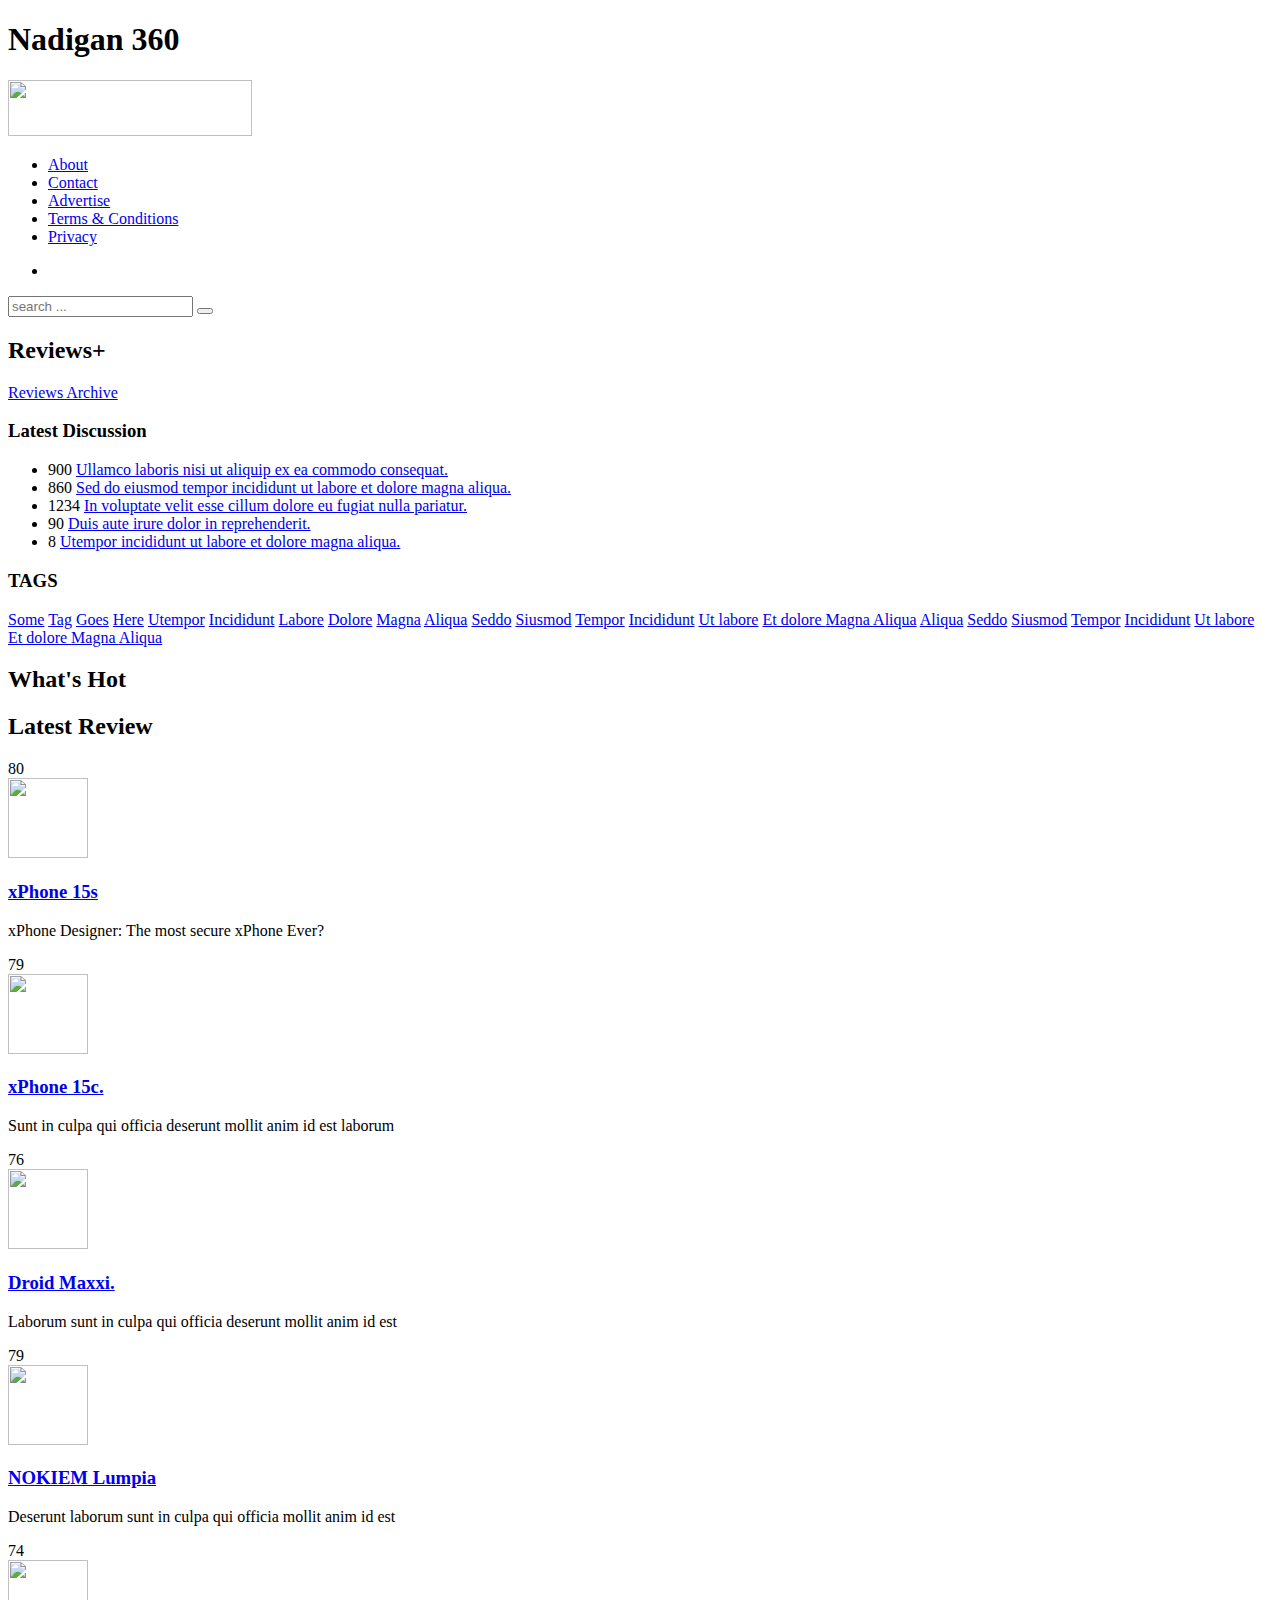
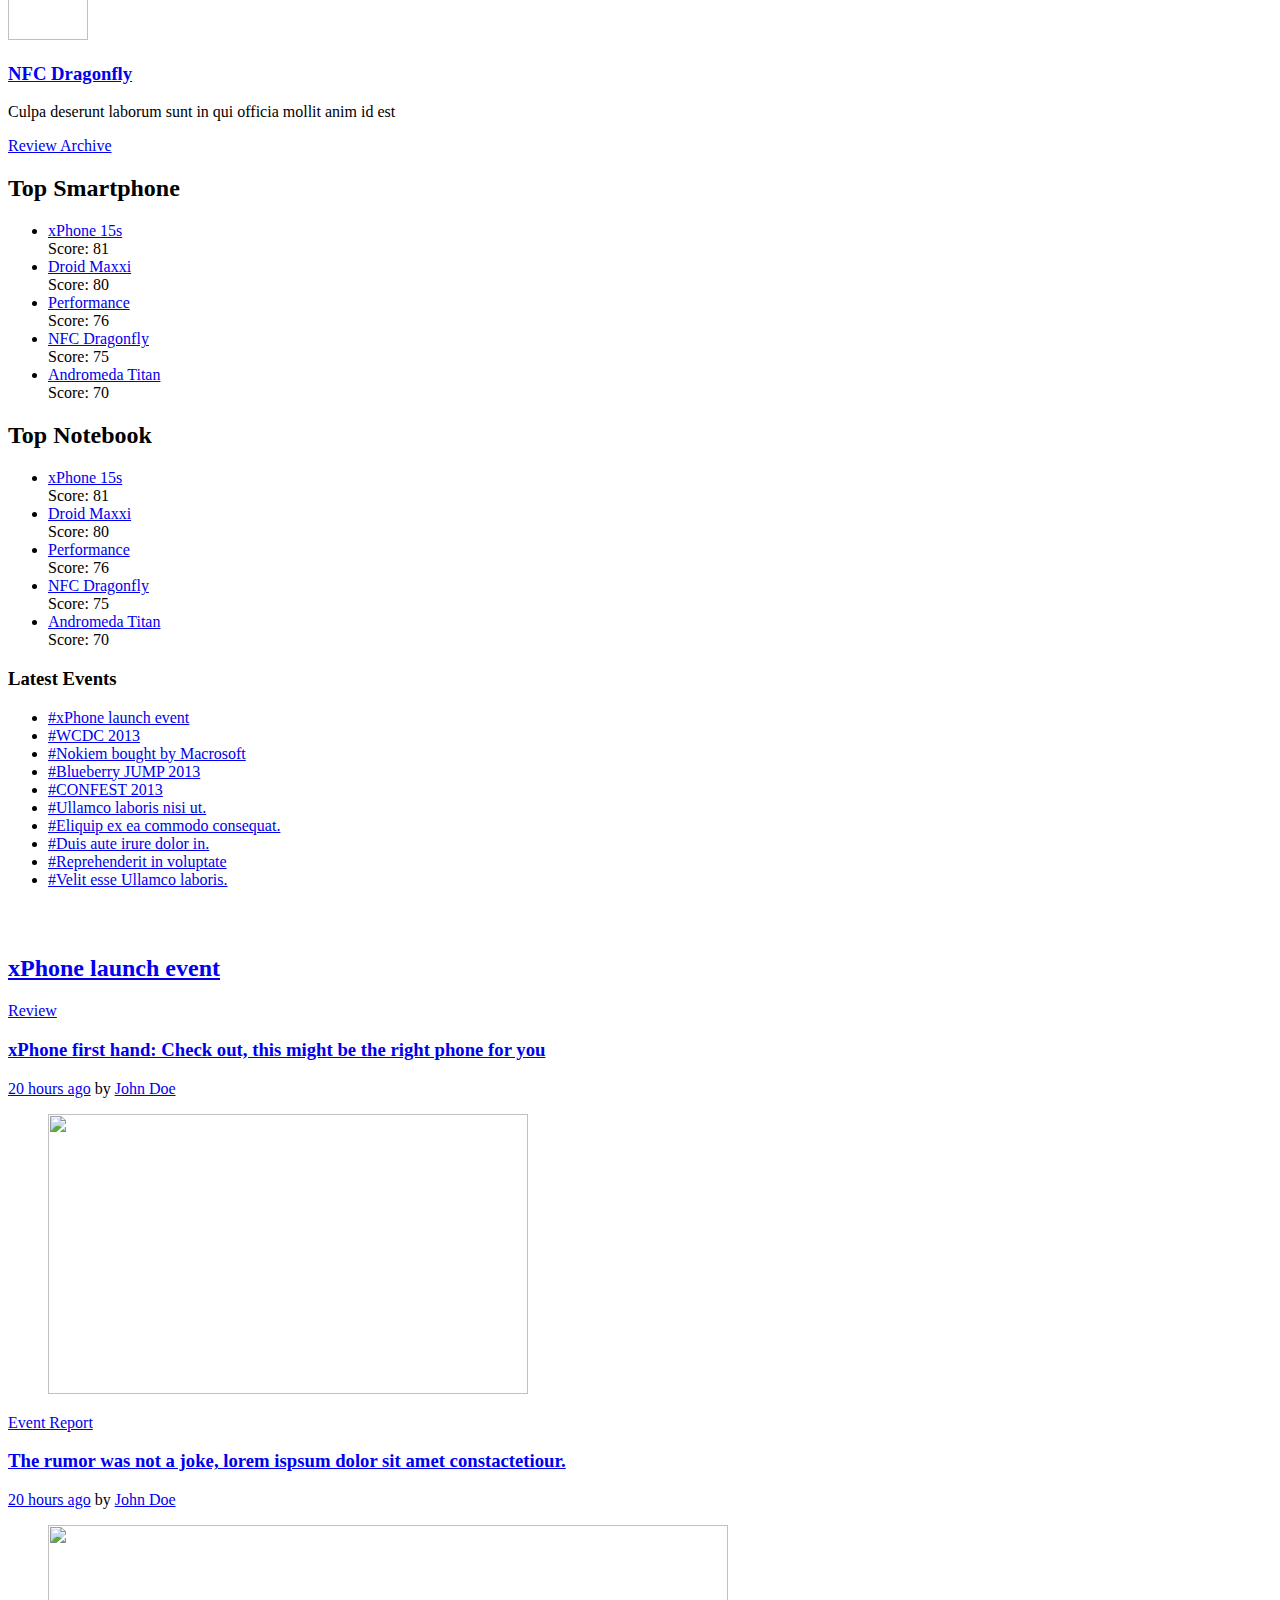
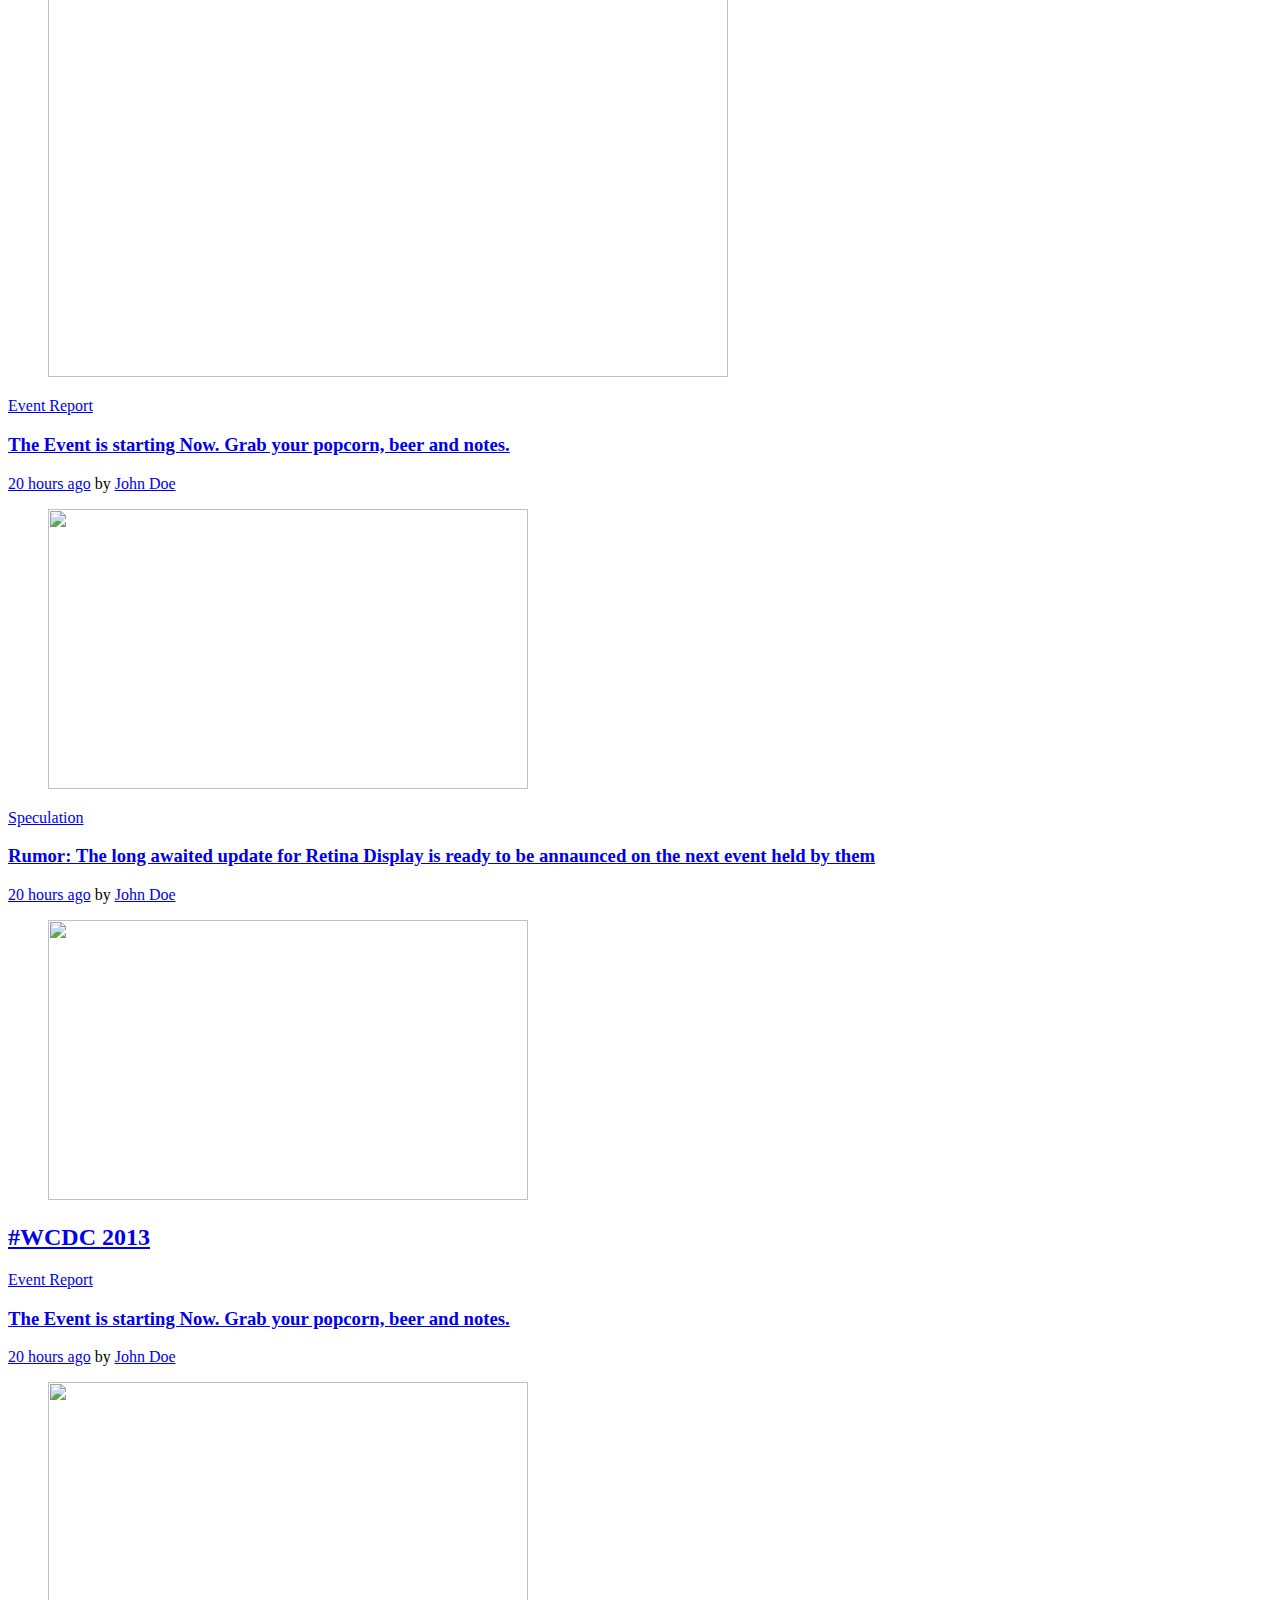
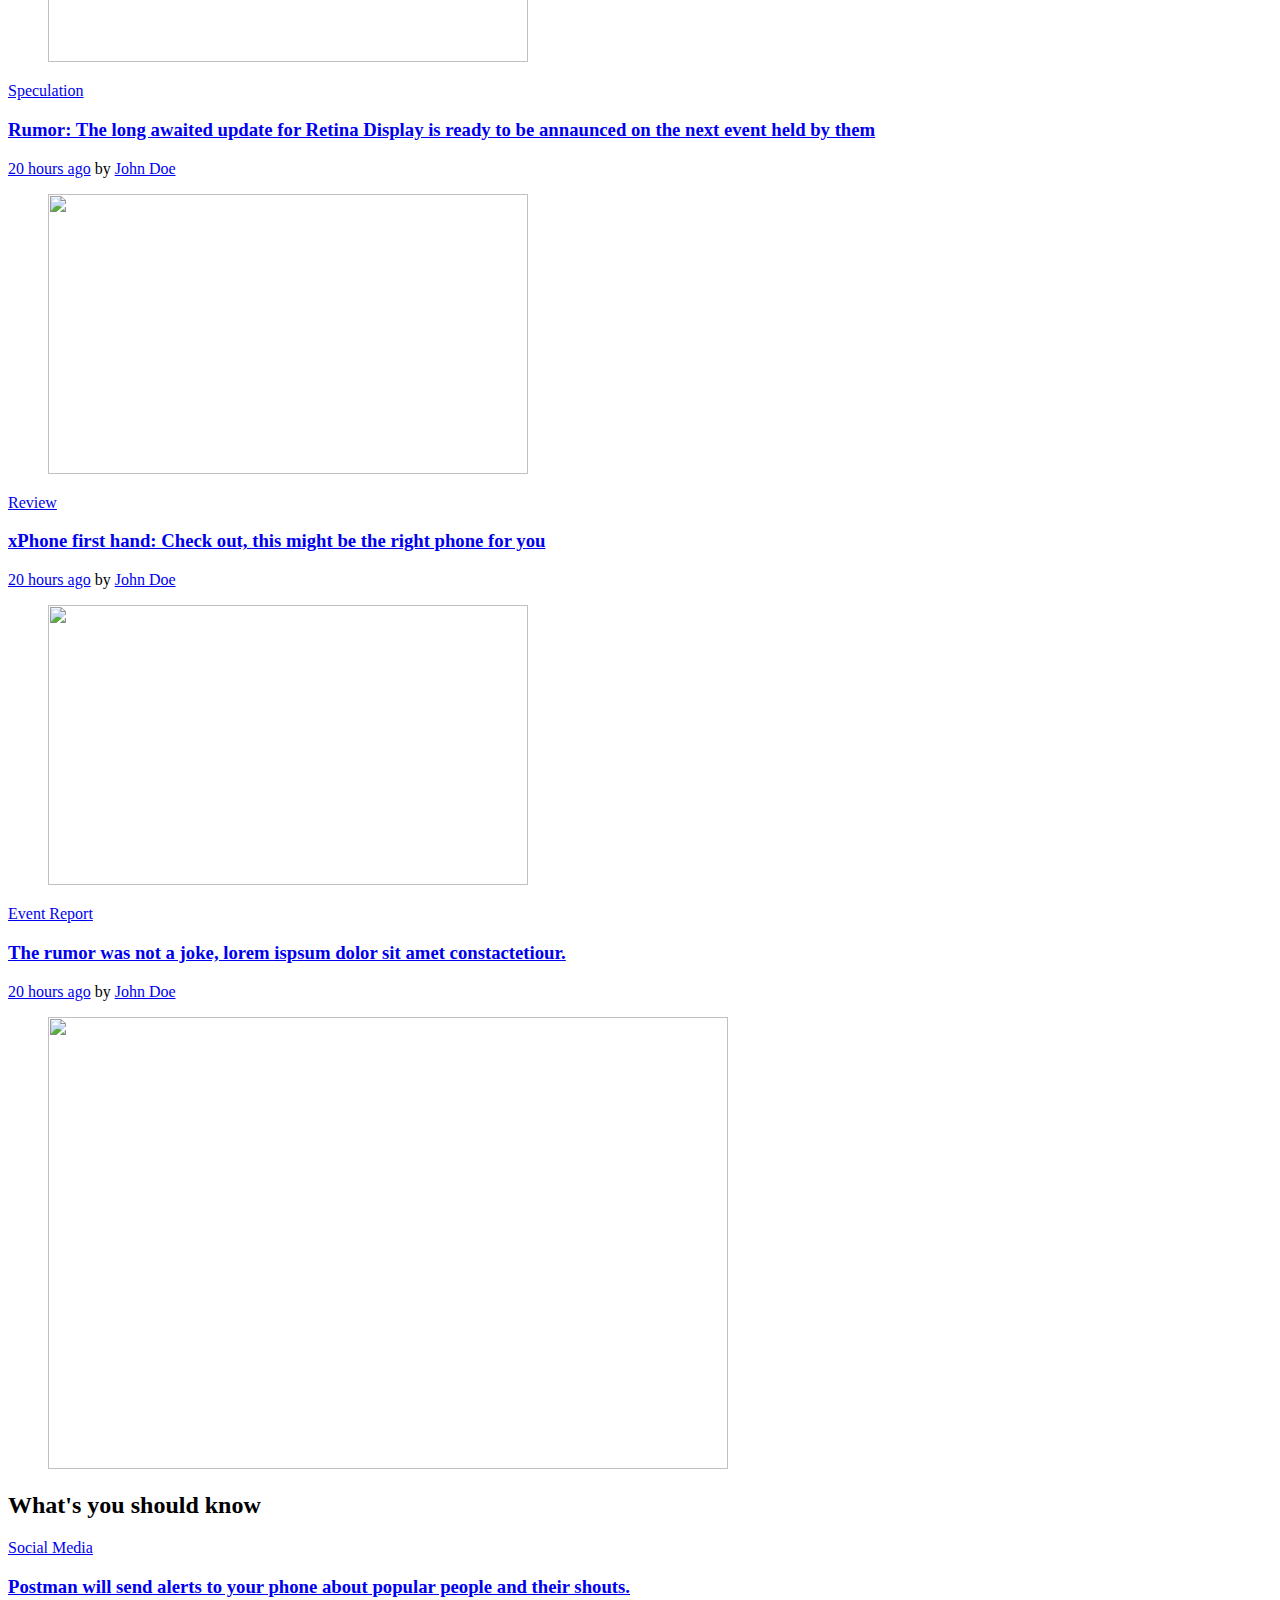
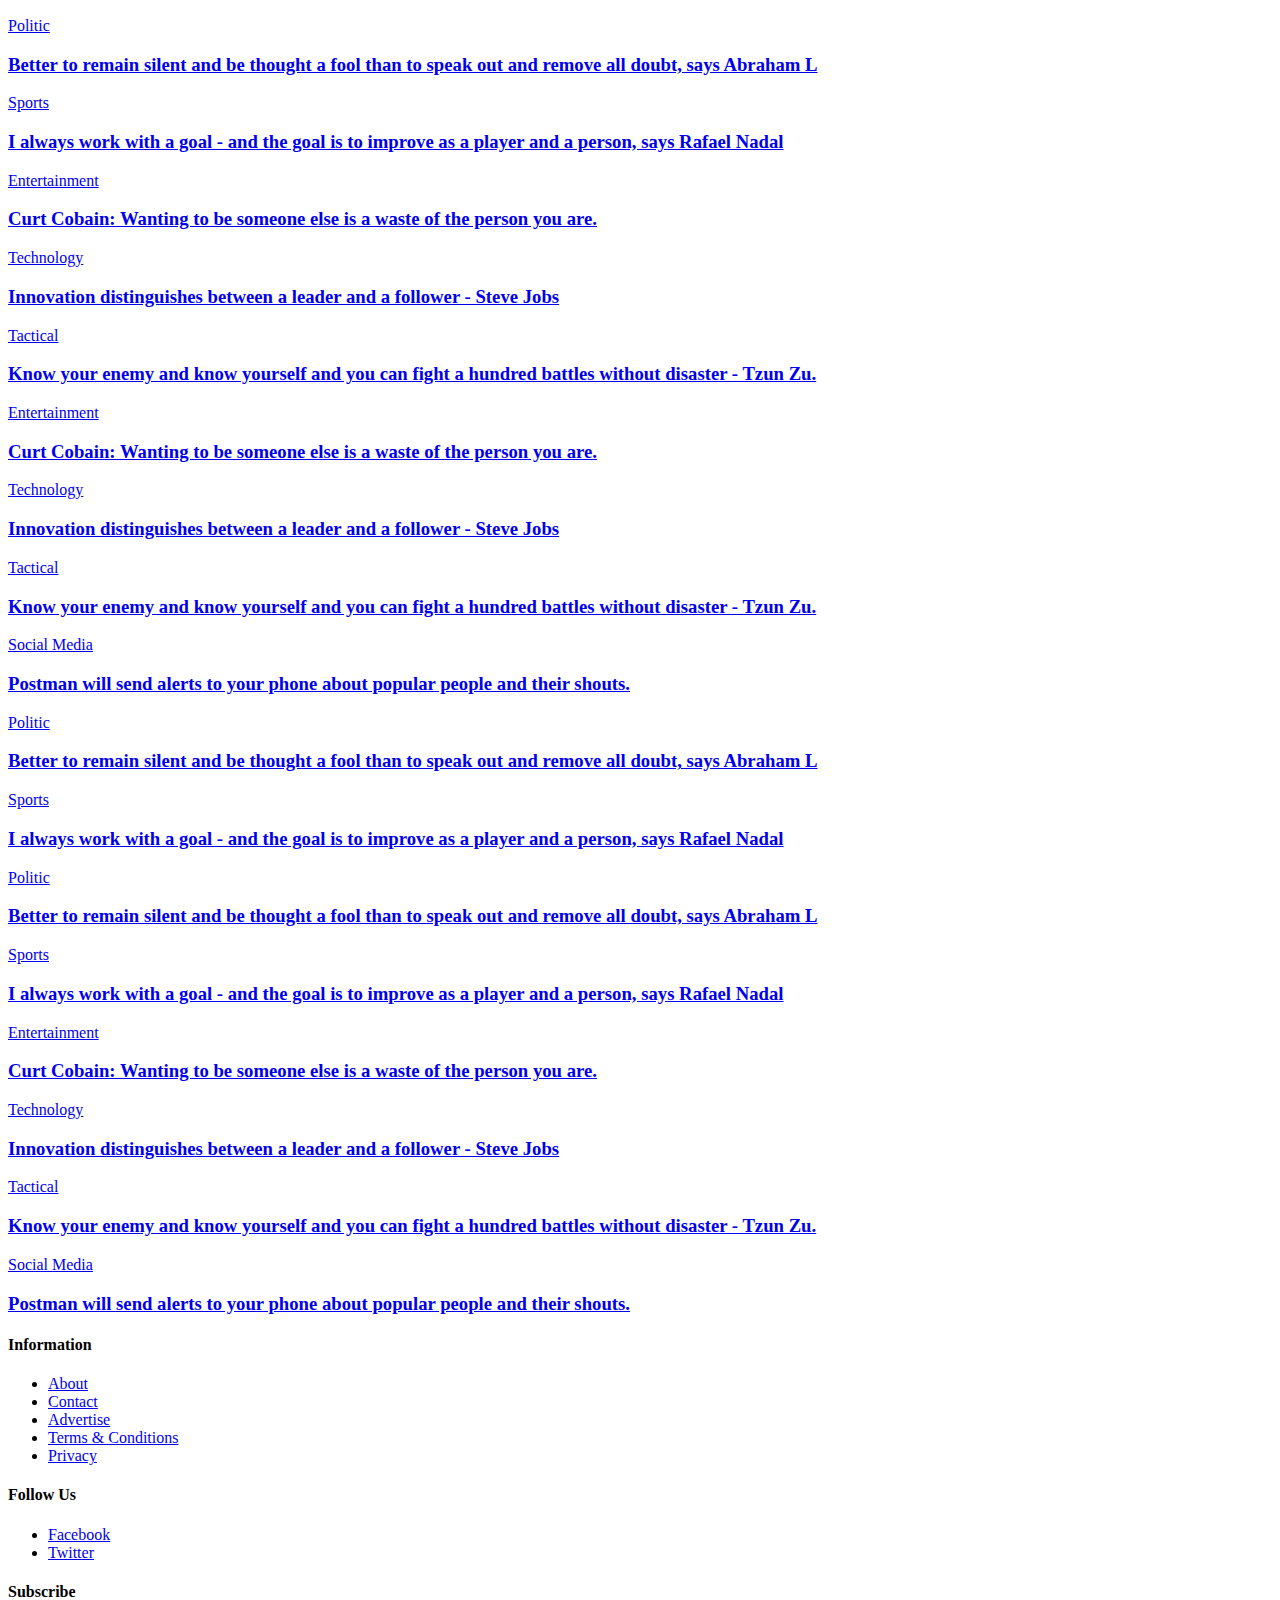
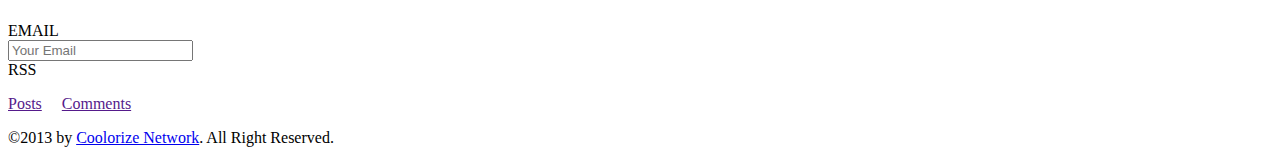
==== commit ce4701ed: "re-structuring directory structures" ====
--- a/nadigan360/templates/index.html
+++ b/nadigan360/templates/index.html
@@ -10,71 +10,26 @@
 		<meta name="viewport" content="width=device-width, initial-scale=1.0, maximum-scale=1">
 		<meta name="apple-mobile-web-app-capable" content="yes">
 		<script src="http://code.jquery.com/jquery-1.10.2.js"></script>
-		<link rel="stylesheet" href="http://html.coolorize.com/summarize/vendor/bootstrap/css/bootstrap.min.css">
-		<link rel="stylesheet" href="http://html.coolorize.com/summarize/vendor/font-awesome/css/font-awesome.min.css">
+		<link rel="stylesheet" href="http://dev.darklightz.com/static/css/bootstrap.min.css">
+		<link rel="stylesheet" href="http://dev.darklightz.com/static/css/font-awesome.min.css">
 		<!--[if IE 8]>
 			<link rel="stylesheet" href="../vendor/font-awesome/css/font-awesome-ie7.min.css">
 		<![endif]-->
-		<link rel="stylesheet" href="http://html.coolorize.com/summarize/vendor/prettyPhoto/css/prettyPhoto.css">
+		<link rel="stylesheet" href="http://dev.darklightz.com/static/css/prettyPhoto.css">
 		<link href='http://fonts.googleapis.com/css?family=Droid+Sans:400,700|Lato:300,400,700,400italic,700italic|Droid+Serif' rel='stylesheet' type='text/css'>
-		<link rel="stylesheet" href="http://html.coolorize.com/summarize/css/base.css">
-		<link rel="stylesheet" href="http://html.coolorize.com/summarize/css/components.css">
-		<link rel="stylesheet" href="http://html.coolorize.com/summarize/colorschemes/default.css">
-		<script src="http://html.coolorize.com/summarize/vendor/modernizr-2.6.2-respond-1.1.0.min.js"></script>
+		<link rel="stylesheet" href="http://dev.darklightz.com/static/css/base.css">
+		<link rel="stylesheet" href="http://dev.darklightz.com/static/css/components.css">
+		<link rel="stylesheet" href="http://dev.darklightz.com/static/css/default.css">
+		<script src="http://dev.darklightz.com/static/js/modernizr-2.6.2-respond-1.1.0.min.js"></script>
 
 		<div id="fb-root"></div>
 			<script>(function(d, s, id) {
 				 var js, fjs = d.getElementsByTagName(s)[0];
 				 if (d.getElementById(id)) return;
 					 js = d.createElement(s); js.id = id;
-					 js.src = "//connect.facebook.net/en_US/sdk.js#xfbml=1&appId=115242932010815&version=v2.0";
+					 js.src = "http://connect.facebook.net/en_US/sdk.js#xfbml=1&appId=115242932010815&version=v2.0";
 					 fjs.parentNode.insertBefore(js, fjs);
 			}(document, 'script', 'facebook-jssdk'));</script>
-		<script>
-		(function() {
-		  var flickerAPI = "http://dev.darklightz.com/";
-		  $.getJSON( flickerAPI, {
-		    format: "json"
-		  })
-		    .done(function( data ) {
-			var top_section_main = data.topsection[1]
-			var top_section = '<article class="entry style-grid style-hero hero-md-largest type-post col-md-8 col-lg-12 colheight-sm-1 colheight-md-2 colheight-lg-2 colheight-xl-2"><div class="ribbon ribbon-pulled ribbon-small ribbon-highlight"><a href="blog.html">' + top_section_main.section + '</a></div><header class="entry-header"><h3 class="entry-title"><a href="single.html">' + top_section_main.title + '</a></h3><div class="entry-meta"><span class="entry-date"><a href="blog.html"><time datetime="2013-07-04T23:26:34+00:00">' + top_section_main.date + '</time></a></span></div> </header><figure class="entry-thumbnail"><a href="single.html" class="overlay overlay-primary"></a><img src="'+ top_section_main.image  + '" alt=""></figure> </article>';
-			$("#top_section").append(top_section);
-
-            $.each(data.topsection.slice(2, 4), function(i, item) {
-                var top_section_1 = '<article class="entry style-grid style-hero type-post col-md-4 col-lg-6 colheight-sm-1"><div class="ribbon ribbon-pulled ribbon-small ribbon-highlight"><a href="">'+ item.section + '</a></div><header class="entry-header"><h3 class="entry-title"><a href="single.html">' + item.title + '</a></h3><div class="entry-meta"><span class="entry-date"><a href="blog.html"><time datetime="2013-07-04T23:26:34+00:00">' + item.date + '</time></a></span></div></header><figure class="entry-thumbnail"><a href="single.html" class="overlay overlay-primary"></a><img src="' + item.image + '" width="480" height="280" alt=""></figure></article>'
-                $("#top_section").append(top_section_1);
-            });
-
-            var top_section_main1 = data.topsection[5]
-            var top_section_3 = '<article class="entry style-grid style-hero hero-lg-larger type-post col-md-4 col-lg-6 colheight-sm-1 colheight-lg-2"><div class="ribbon ribbon-pulled ribbon-small ribbon-highlight"><a href="">'+ top_section_main1.section + '</a></div><header class="entry-header"><h3 class="entry-title"><a href="single.html">' + top_section_main1.title + '</a></h3><div class="entry-meta"><span class="entry-date"><a href="blog.html"><time datetime="2013-07-04T23:26:34+00:00">' + top_section_main1.date + '</time></a></span></div></header><figure class="entry-thumbnail"><a href="single.html" class="overlay overlay-primary"></a><img src="' + top_section_main1.image + '" width="480" height="280" alt=""></figure></article>'
-                $("#top_section1").append(top_section_3);
-
-
-            $.each(data.topsection.slice(4, 7), function(i, item) {
-                var top_section_2 = '<article class="entry style-grid style-hero type-post col-md-4 col-lg-6 colheight-sm-1"><div class="ribbon ribbon-pulled ribbon-small ribbon-highlight"><a href="">'+ item.section + '</a></div><header class="entry-header"><h3 class="entry-title"><a href="single.html">' + item.title + '</a></h3><div class="entry-meta"><span class="entry-date"><a href="blog.html"><time datetime="2013-07-04T23:26:34+00:00">' + item.date + '</time></a></span></div></header><figure class="entry-thumbnail"><a href="single.html" class="overlay overlay-primary"></a><img src="' + item.image + '" width="480" height="280" alt=""></figure></article>'
-                $("#top_section1").append(top_section_2);
-            });
-
-            $.each(data.topsection.slice(6, 7), function(i, item) {
-                var top_section_2 = '<article class="entry style-grid style-hero type-post col-md-6 col-lg-6 colheight-sm-1"><div class="ribbon ribbon-pulled ribbon-small ribbon-highlight"><a href="">'+ item.section + '</a></div><header class="entry-header"><h3 class="entry-title"><a href="single.html">' + item.title + '</a></h3><div class="entry-meta"><span class="entry-date"><a href="blog.html"><time datetime="2013-07-04T23:26:34+00:00">' + item.date + '</time></a></span></div></header><figure class="entry-thumbnail"><a href="single.html" class="overlay overlay-primary"></a><img src="' + item.image + '" width="480" height="280" alt=""></figure></article>'
-                $("#top_section1").append(top_section_2);
-            });
-
-             $.each(data.reviews , function(i, item) {
-                var reviews_section = '<div class="entries"><article class="entry style-large type-post"><figure class="entry-thumbnail hidden-xs"><a href="single.html"><img src="'+ item.image +'"  width="680" height="452" alt=""></a></figure><header class="entry-header"><h3 class="entry-title"><a href="single.html" rel="bookmark">'+ item.title + '</a></h3><div class="entry-meta"><span class="entry-date"><a href="blog.html">on <time datetime="2013-07-04T23:26:34+00:00">' + item.date + '</time></a></span></div></header>' + item.hits.substr(0, 400) +'</article>'
-                $("#reviews").append(reviews_section);
-            });
-
-            $.each(data , function(i, item) {
-                $.each(item , function(i, itm){
-                    console.log(itm.title);
-                });
-            });
-		    });
-		})();
-		</script>
-
 	</head>
 	<body>
 		<h1 class="sr-only">Nadigan 360</h1>
@@ -125,7 +80,6 @@
 					<div class="row" id="top_section1">
 					</div><!--/.row-->
 				</div>
-
 			</div><!--/section.row.entries-->
 
 			<div id="content" class="content section row">
@@ -133,214 +87,8 @@
 					<div class="row">
 						<div class="col-md-4 col-lg-4 md-pull-right">
 							<aside class="widget">
-								<h2 class="widget-title ribbon ribbon-focus"><span>What's New</span></h2>
-								<div class="entries row">
-									<article class="type-post style-media-list media col-sm-6 col-md-12">
-
-										<!-- to disable lazy loading, remove data-src and data-src-retina -->
-										<img src="../img/placeholder.gif" data-src="../uploads/80x80_1.jpg" data-src-retina="../uploads/160x160_2.jpg" width="80" height="80" class="media-object pull-left" alt="">
-										<!--fallback for no javascript browsers-->
-										<noscript>
-											<img src="../uploads/80x80_1.jpg" alt="">
-										</noscript>
-
-										<div class="media-body">
-											<h3  class="entry-title">
-												<a href="single.html" rel="bookmark">Ullamco laboris nisi ut aliquip ex ea commodo consequat.</a>
-											</h3>
-											<div class="entry-meta">
-												<span class="entry-date"><a href="blog.html"><time datetime="2013-07-04T23:26:34+00:00">3 hours ago</time></a></span>
-											</div>
-										</div>
-									</article>
-
-									<article class="type-post style-media-list media col-sm-6 col-md-12">
-
-										<!-- to disable lazy loading, remove data-src and data-src-retina -->
-										<img src="../img/placeholder.gif" data-src="../uploads/80x80_2.jpg" data-src-retina="../uploads/160x160_2.jpg" width="80" height="80" class="media-object pull-left" alt="">
-
-										<!--fallback for no javascript browsers-->
-										<noscript>
-											<img src="../uploads/80x80_2.jpg" alt="">
-										</noscript>
-
-										<div class="media-body">
-											<h3  class="entry-title">
-												<a href="single.html" rel="bookmark">Duis aute irure dolor in reprehenderit in voluptate velit esse.</a>
-											</h3>
-											<div class="entry-meta">
-												<span class="entry-date"><a href="blog.html"><time datetime="2013-07-04T23:26:34+00:00">4 hours ago</time></a></span>
-											</div>
-										</div>
-
-									</article>
-
-									<article class="type-post style-media-list media col-sm-6 col-md-12">
-
-										<!-- to disable lazy loading, remove data-src and data-src-retina -->
-										<img src="../img/placeholder.gif" data-src="../uploads/80x80_3.jpg" data-src-retina="../uploads/160x160_2.jpg" width="80" height="80" class="media-object pull-left" alt="">
-
-										<!--fallback for no javascript browsers-->
-										<noscript>
-											<img src="../uploads/80x80_3.jpg" alt="">
-										</noscript>
-
-										<div class="media-body">
-											<h3  class="entry-title">
-												<a href="single.html" rel="bookmark">Excepteur sint occaecat cupidatat non proident.</a>
-											</h3>
-											<div class="entry-meta">
-												<span class="entry-date"><a href="blog.html"><time datetime="2013-07-04T23:26:34+00:00">5 hours ago</time></a></span>
-											</div>
-										</div>
-
-									</article>
-
-									<article class="type-post style-media-list media col-sm-6 col-md-12">
-
-										<!-- to disable lazy loading, remove data-src and data-src-retina -->
-										<img src="../img/placeholder.gif" data-src="../uploads/80x80_4.jpg" data-src-retina="../uploads/160x160_2.jpg" width="80" height="80" class="media-object pull-left" alt="">
-
-										<!--fallback for no javascript browsers-->
-										<noscript>
-											<img src="../uploads/80x80_4.jpg" alt="">
-										</noscript>
-
-										<div class="media-body">
-											<h3  class="entry-title">
-												<a href="single.html" rel="bookmark">Ullamco laboris nisi ut aliquip ex ea commodo consequat.</a>
-											</h3>
-											<div class="entry-meta">
-												<span class="entry-date"><a href="blog.html"><time datetime="2013-07-04T23:26:34+00:00">6 hours ago</time></a></span>
-											</div>
-										</div>
-
-									</article>
-
-									<article class="type-post style-media-list media col-sm-6 col-md-12">
-
-										<!-- to disable lazy loading, remove data-src and data-src-retina -->
-										<img src="../img/placeholder.gif" data-src="../uploads/80x80_5.jpg" data-src-retina="../uploads/160x160_2.jpg" width="80" height="80" class="media-object pull-left" alt="">
-
-										<!--fallback for no javascript browsers-->
-										<noscript>
-											<img src="../uploads/80x80_5.jpg" alt="">
-										</noscript>
-
-										<div class="media-body">
-											<h3  class="entry-title">
-												<a href="single.html" rel="bookmark">Duis aute irure dolor in reprehenderit in voluptate velit esse.</a>
-											</h3>
-											<div class="entry-meta">
-												<span class="entry-date"><a href="blog.html"><time datetime="2013-07-04T23:26:34+00:00">7 hours ago</time></a></span>
-											</div>
-										</div>
-
-									</article>
-
-									<article class="type-post style-media-list media col-sm-6 col-md-12">
-
-										<!-- to disable lazy loading, remove data-src and data-src-retina -->
-										<img src="../img/placeholder.gif" data-src="../uploads/80x80_6.jpg" data-src-retina="../uploads/160x160_2.jpg" width="80" height="80" class="media-object pull-left" alt="">
-
-										<!--fallback for no javascript browsers-->
-										<noscript>
-											<img src="../uploads/80x80_6.jpg" alt="">
-										</noscript>
-
-										<div class="media-body">
-											<h3  class="entry-title">
-												<a href="single.html" rel="bookmark">Excepteur sint occaecat cupidatat non proident.</a>
-											</h3>
-											<div class="entry-meta">
-												<span class="entry-date"><a href="blog.html"><time datetime="2013-07-04T23:26:34+00:00">8 hours ago</time></a></span>
-											</div>
-										</div>
-
-									</article>
-
-									<article class="type-post style-media-list media col-sm-6 col-md-12">
-
-										<!-- to disable lazy loading, remove data-src and data-src-retina -->
-										<img src="../img/placeholder.gif" data-src="../uploads/80x80_7.jpg" data-src-retina="../uploads/160x160_2.jpg" width="80" height="80" class="media-object pull-left" alt="">
-
-										<!--fallback for no javascript browsers-->
-										<noscript>
-											<img src="../uploads/80x80_7.jpg" alt="">
-										</noscript>
-
-										<div class="media-body">
-											<h3  class="entry-title">
-												<a href="single.html" rel="bookmark">Ullamco laboris nisi ut aliquip ex ea commodo consequat.</a>
-											</h3>
-											<div class="entry-meta">
-												<span class="entry-date"><a href="blog.html"><time datetime="2013-07-04T23:26:34+00:00">9 hours ago</time></a></span>
-											</div>
-										</div>
-
-									</article>
-
-									<article class="type-post style-media-list media col-sm-6 col-md-12">
-
-										<!-- to disable lazy loading, remove data-src and data-src-retina -->
-										<img src="../img/placeholder.gif" data-src="../uploads/80x80_8.jpg" data-src-retina="../uploads/160x160_2.jpg" width="80" height="80" class="media-object pull-left" alt="">
-
-										<!--fallback for no javascript browsers-->
-										<noscript>
-											<img src="../uploads/80x80_8.jpg" alt="">
-										</noscript>
-
-										<div class="media-body">
-											<h3  class="entry-title">
-												<a href="single.html" rel="bookmark">Duis aute irure dolor in reprehenderit in voluptate velit esse.</a>
-											</h3>
-											<div class="entry-meta">
-												<span class="entry-date"><a href="blog.html"><time datetime="2013-07-04T23:26:34+00:00">10 hours ago</time></a></span>
-											</div>
-										</div>
-
-									</article>
-
-									<article class="type-post style-media-list media col-sm-6 col-md-12">
-
-										<!-- to disable lazy loading, remove data-src and data-src-retina -->
-										<img src="../img/placeholder.gif" data-src="../uploads/80x80_9.jpg" data-src-retina="../uploads/160x160_2.jpg" width="80" height="80" class="media-object pull-left" alt="">
-
-										<!--fallback for no javascript browsers-->
-										<noscript>
-											<img src="../uploads/80x80_9.jpg" alt="">
-										</noscript>
-
-										<div class="media-body">
-											<h3  class="entry-title">
-												<a href="single.html" rel="bookmark">Excepteur sint occaecat cupidatat non proident.</a>
-											</h3>
-											<div class="entry-meta">
-												<span class="entry-date"><a href="blog.html"><time datetime="2013-07-04T23:26:34+00:00">11 hours ago</time></a></span>
-											</div>
-										</div>
-
-									</article>
-
-									<article class="type-post style-media-list media col-sm-6 col-md-12">
-
-										<!-- to disable lazy loading, remove data-src and data-src-retina -->
-										<img src="../img/placeholder.gif" data-src="../uploads/80x80_10.jpg" data-src-retina="../uploads/160x160_2.jpg" width="80" height="80" class="media-object pull-left" alt="">
-
-										<!--fallback for no javascript browsers-->
-										<noscript>
-											<img src="../uploads/80x80_10.jpg" alt="">
-										</noscript>
-										<div class="media-body">
-											<h3  class="entry-title">
-												<a href="single.html" rel="bookmark">Ullamco laboris nisi ut aliquip ex ea commodo consequat.</a>
-											</h3>
-											<div class="entry-meta">
-												<span class="entry-date"><a href="blog.html"><time datetime="2013-07-04T23:26:34+00:00">12 hours ago</time></a></span>
-											</div>
-										</div>
-
-									</article>
+								<h2 class="widget-title ribbon ribbon-focus"><span>Reviews+</span></h2>
+								<div class="entries row" id="extra_reviews">
 
 								</div>
 
@@ -394,11 +142,8 @@
 								</ul>
 
 							</aside><!--/.widget-->
-
 							<aside class="widget">
-
 								<h3 class="widget-title ribbon ribbon-focus"><span>TAGS</span></h3>
-
 								<div class="tagcloud">
 									<a href="#">Some</a>
 									<a href="#">Tag</a>
@@ -428,9 +173,7 @@
 									<a href="#">Magna </a>
 									<a href="#">Aliqua</a>
 								</div>
-
 							</aside><!--/.widget-->
-
 						</div><!--/.col-md-4.col-lg-4.md-pull-right-->
 						<div class="bg-base col-md-8 col-lg-8">
 							<h2 class="section-title ribbon ribbon-highlight"><span>What's Hot</span></h2>
@@ -441,34 +184,25 @@
 				</div><!--/.col-md-8.col-lg-4-->
 
 				<div class="sidebar col-md-3 col-lg-3">
-						
 					<aside class="widget">
-
 						<h2 class="widget-title ribbon"><span>Latest Review</span></h2>
-
 						<div class="entries row">
-
 							<article class="type-post style-media-list style-review-list media col-sm-6 col-md-12">
-
 								<div class="style-review-score">
 									80
 								</div>
-
 								<!-- to disable lazy loading, remove data-src and data-src-retina -->
 								<img src="../img/placeholder.gif" data-src="../uploads/80x80_6.jpg" data-src-retina="../uploads/160x160_2.jpg" width="80" height="80" class="media-object pull-left" alt="">
-
 								<!--fallback for no javascript browsers-->
 								<noscript>
 									<img src="../uploads/80x80_6.jpg" alt="">
 								</noscript>
-
 								<div class="media-body">
 									<h3  class="entry-title">
 										<a href="single-full.html" rel="bookmark">xPhone 15s</a>
 									</h3>
 									<p class="small">xPhone Designer: The most secure xPhone Ever?</p>
 								</div>
-
 							</article>
 
 							<article class="type-post style-media-list style-review-list media col-sm-6 col-md-12">
@@ -537,7 +271,6 @@
 									</h3>
 									<p class="small">Deserunt laborum sunt in culpa qui officia  mollit anim id est </p>
 								</div>
-
 							</article>
 
 							<article class="type-post style-media-list style-review-list media col-sm-6 col-md-12">
@@ -1189,26 +922,17 @@
 						</ul>
 
 					</div><!--/.col-3-->
-
 					<div class="widget col-xs-6 col-sm-2">
-
 						<h4 class="widget-title">Follow Us</h4>
-
 						<ul class="entries links">
 							<li><a href="blog.html"><i class="icon-facebook-sign icon-2x"></i> Facebook</a></li>
 							<li><a href="blog.html"><i class="icon-twitter-sign icon-2x"></i> Twitter</a></li>
-							<li><a href="blog.html"><i class="icon-google-plus-sign icon-2x"></i> Google Plus</a></li>
-							<li><a href="blog.html"><i class="icon-linkedin-sign icon-2x"></i> Linkedin</a></li>
 						</ul>
 
 					</div><!--/.col-3-->
-
 					<div class="clearfix visible-xs"></div>
-
 					<div class="widget col-xs-12 col-sm-4">
-
 						<h4 class="widget-title">Subscribe</h4>
-
 						<form class="form-horizontal" role="form">
 							<div class="form-group">
 								<label for="subscribeEmail" class="col-lg-2 control-label">EMAIL</label>
@@ -1226,35 +950,22 @@
 								</div>
 							</div>
 						</form>
-
 					</div><!--/.col-3-->
-
 				</div><!--row.-->
-
 			</div>
-
 			<div class="footer-bottom">
-
 				<div class="container aligncenter">
-
 					<p>&copy;2013 by <a href="http://coolorize.com">Coolorize Network</a>. All Right Reserved. <p>
-
 				</div>
-
 			</div>
-
 		</footer>
-		
-		<script src="http://html.coolorize.com/summarize/vendor/jquery-1.10.1.min.js"></script>
-		<!--
-		<script src="//ajax.googleapis.com/ajax/libs/jquery/1.10.1/jquery.min.js"></script>
-		<script>window.jQuery || document.write('<script src="../vendor/jquery-1.10.1.min.js"><\/script>')</script>
-	-->
-
-		<script src="http://html.coolorize.com/summarize/vendor/bootstrap/js/bootstrap.min.js"></script>
-		<script src="http://html.coolorize.com/summarize/vendor/prettyPhoto/jquery.prettyPhoto.js"></script>
-		<script src="http://html.coolorize.com/summarize/vendor/jquery.unveil.min.js"></script>
-		<script src="http://html.coolorize.com/summarize/js/main.js"></script>
+		<script src="/static/js/jquery-1.11.1.min.js"></script>
+		<script src="/static/js/bootstrap.min.js"></script>
+		<script src="/static/js/jquery.prettyPhoto.js"></script>
+		<script src="/static/js/jquery.unveil.min.js"></script>
+		<script src="/static/js/main.js"></script>
+		<script src="/static/js/test.js"></script>
+		<script src="/static/js/reviews.js"></script>
 
 	</body>
 </html>
